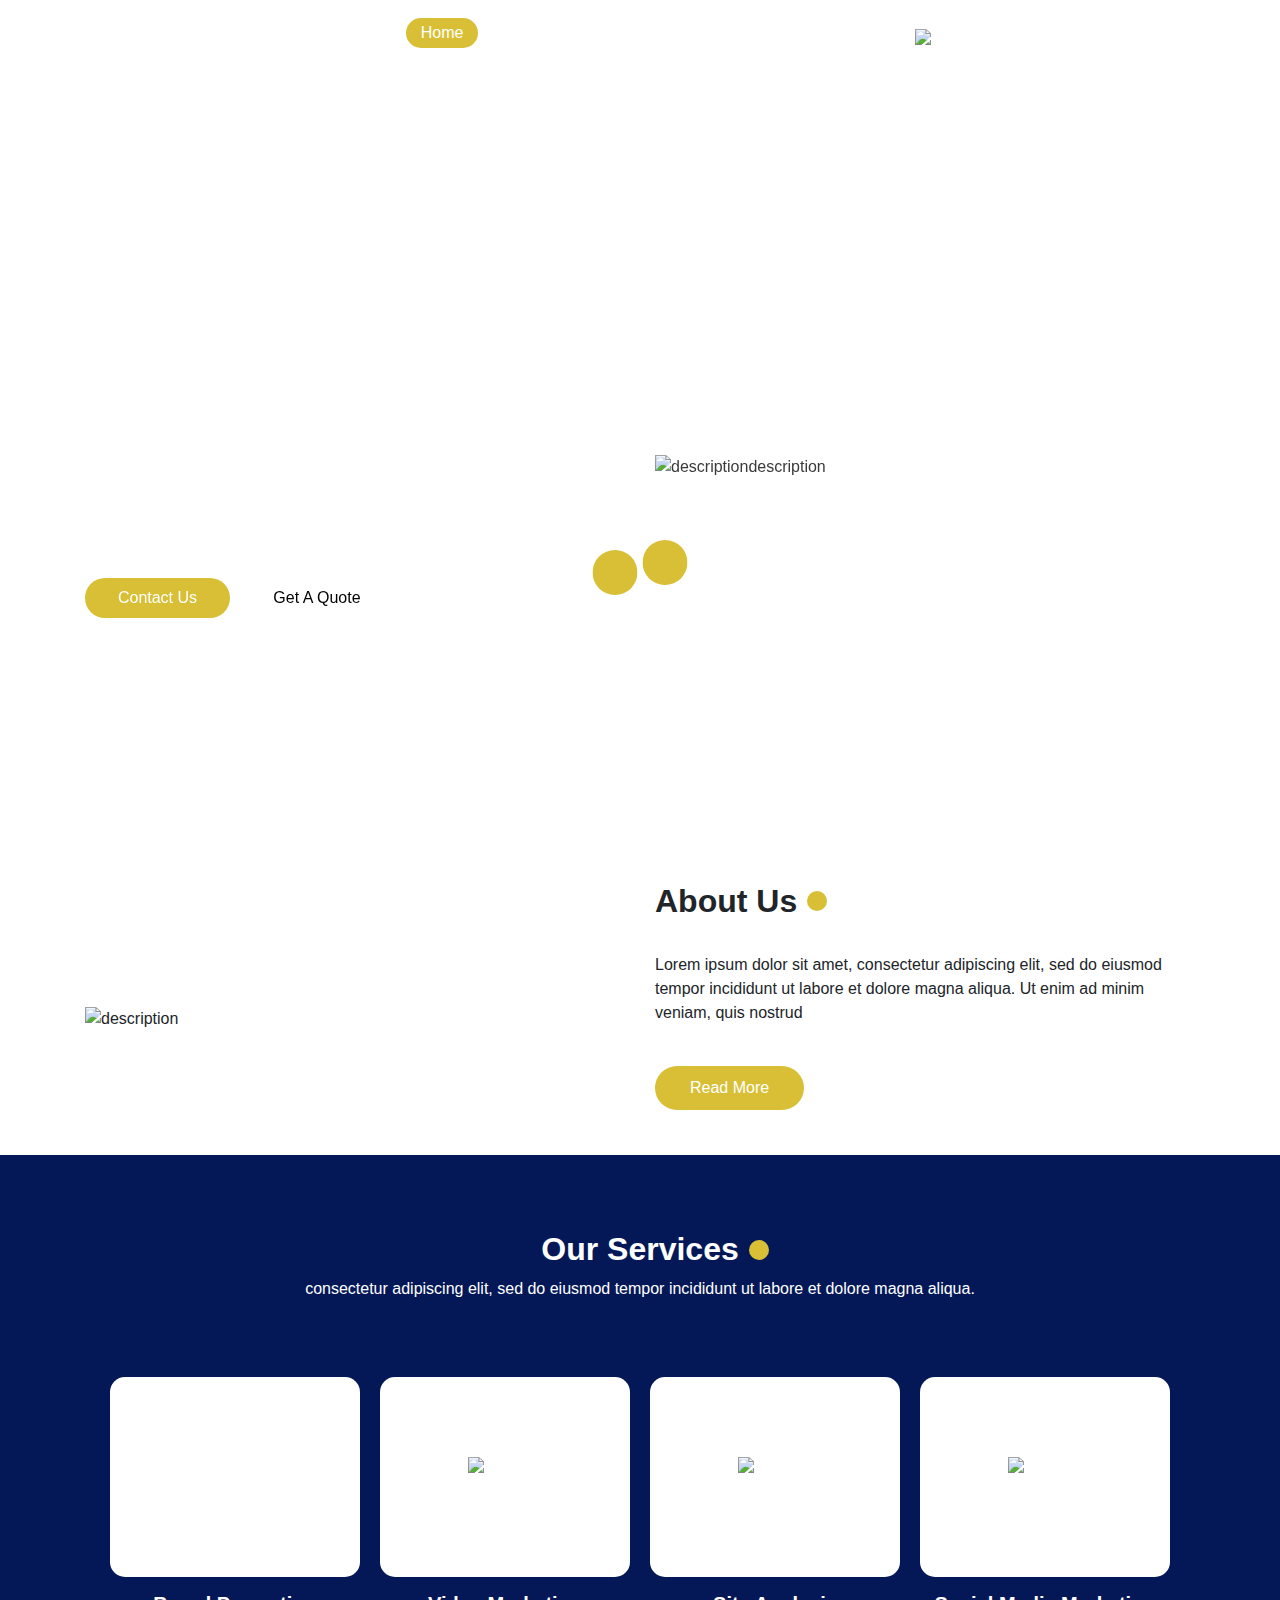
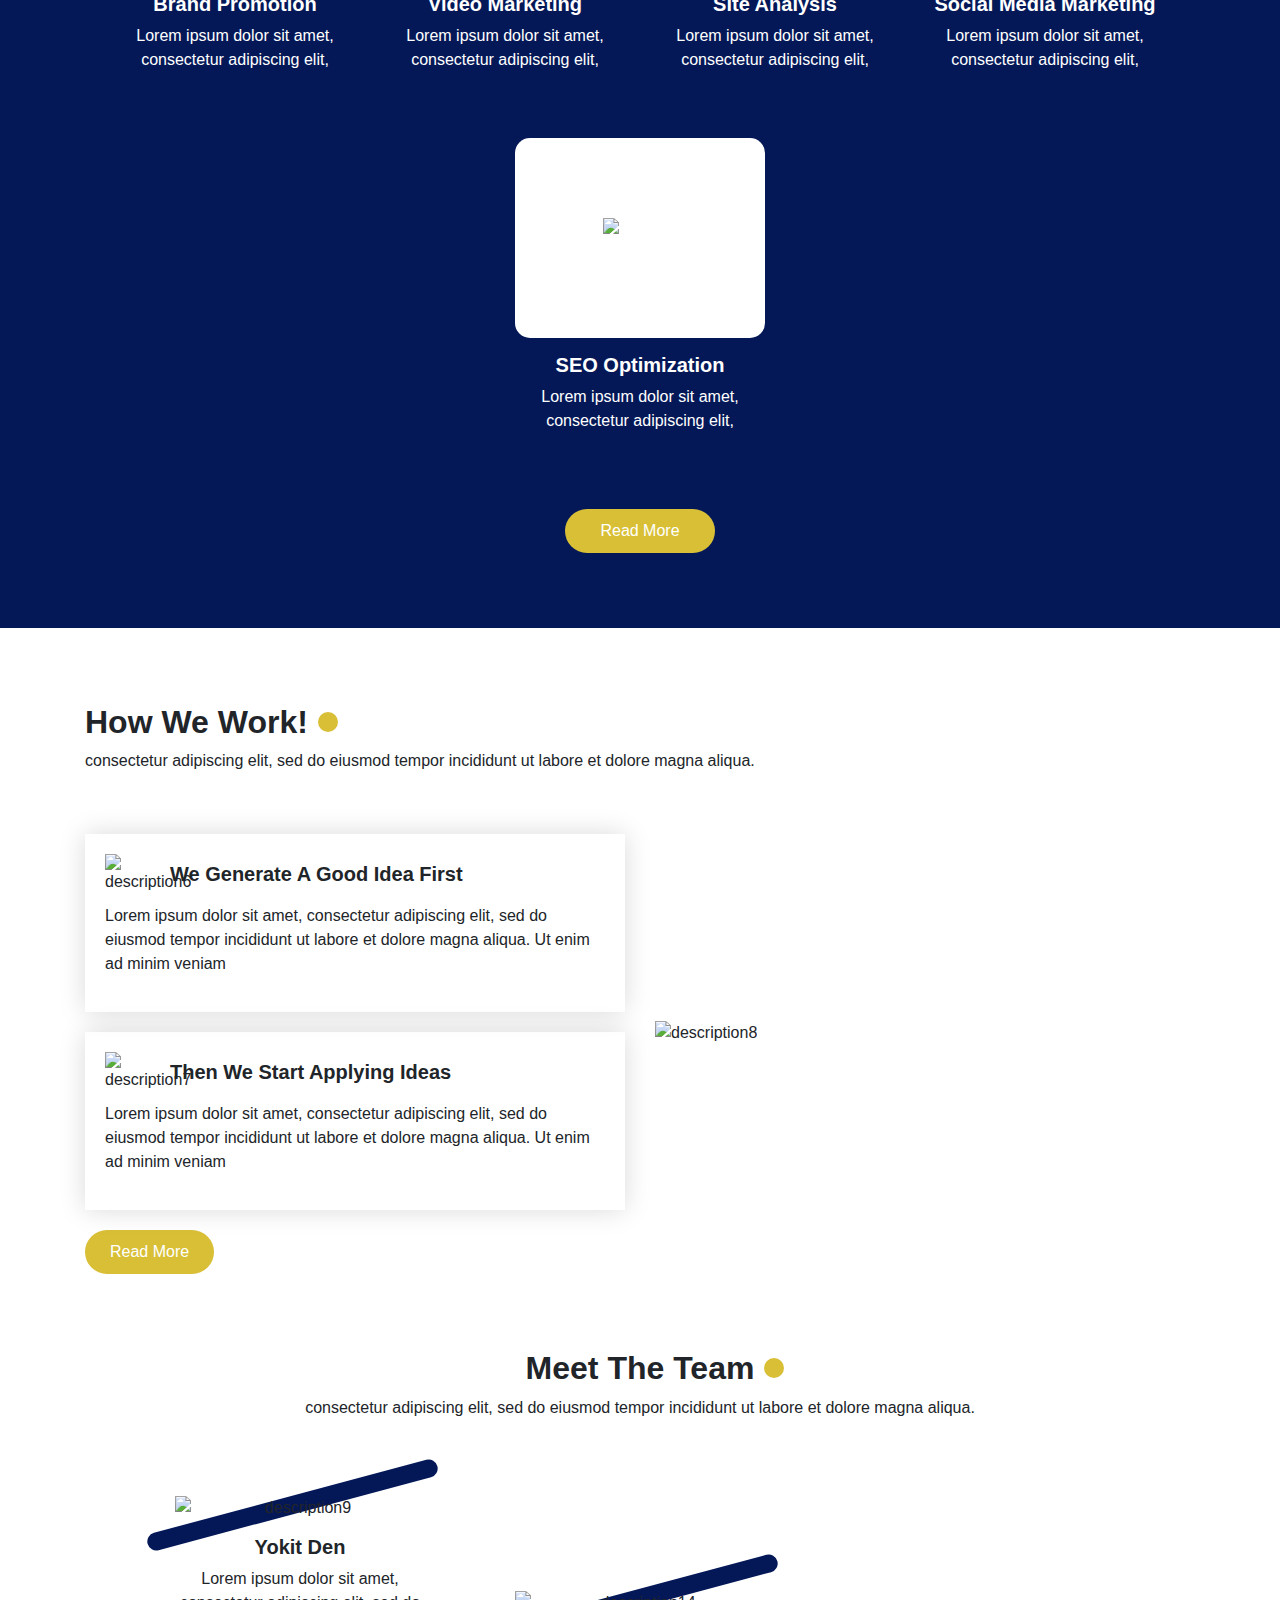
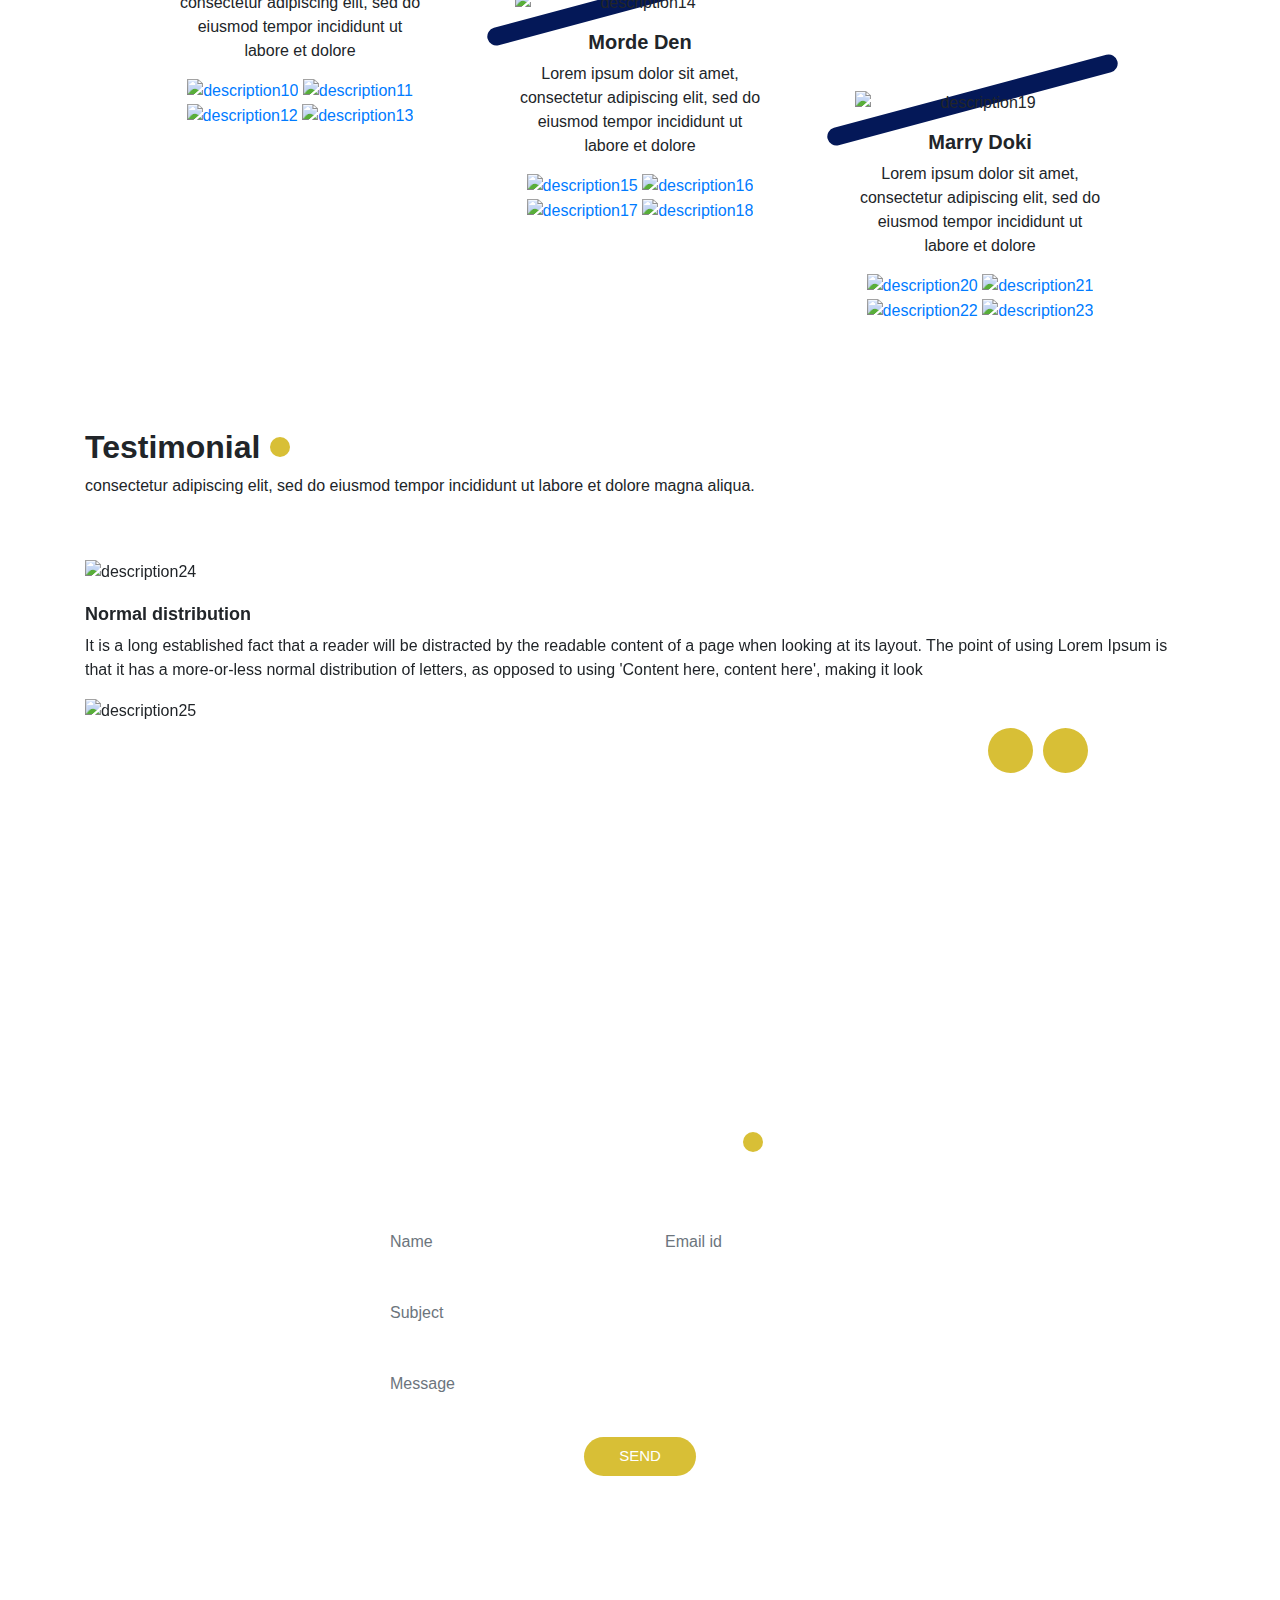
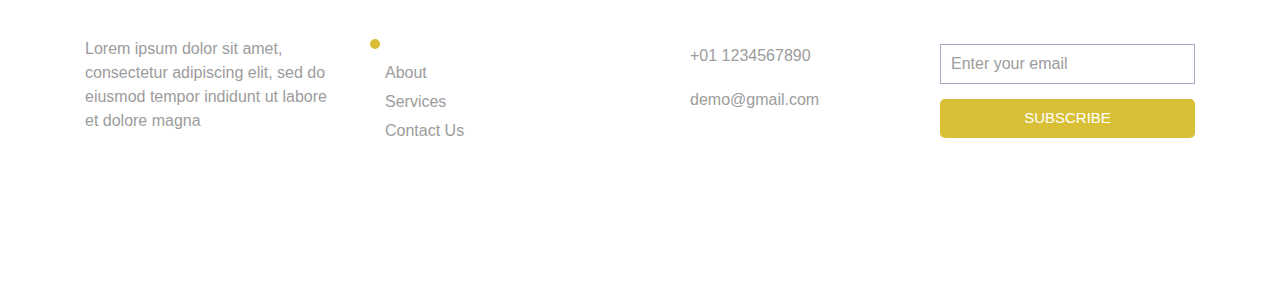
==== index.html @ 31986c09 "Add files via upload" ====
<!DOCTYPE html>
<html>

<!DOCTYPE html>
<html>

<head>
  <!-- Basic -->
  <meta charset="utf-8" />
  <meta http-equiv="X-UA-Compatible" content="IE=edge" />
  <!-- Mobile Metas -->
  <meta name="viewport" content="width=device-width, initial-scale=1, shrink-to-fit=no" />
  <!-- Site Metas -->
  <meta name="keywords" content="" />
  <meta name="description" content="" />
  <meta name="author" content="" />

  <title>Seotech</title>

 <link rel="stylesheet" type="text/css" href="style.css">
  <link rel="stylesheet" href="https://cdnjs.cloudflare.com/ajax/libs/font-awesome/5.15.3/css/all.min.css" integrity="sha512-0SLvI5Z3+wz7iFFYnYJYRRA+pdQ24F8X9FJcH1b+aCllTXoZ45gch5fw5gi5ka5Bv1eW5rL9XGpHOMU/kd6Ug==" crossorigin="anonymous" referrerpolicy="no-referrer" />
   <link rel="stylesheet" type="text/css" href="style.scss">
   <link rel="stylesheet" type="text/css" href="bootstrap.css">
   <link rel="stylesheet" type="text/css" href="bootstrap.js">
   <link rel="stylesheet" type="text/css" href="custom.js">
   <link rel="stylesheet" type="text/css" href="jquery-3.4.1.min.js">
</head>


<body>

  <div class="hero_area">
    <!-- header section strats -->
    <header class="header_section">
      <div class="container-fluid">
        <nav class="navbar navbar-expand-lg custom_nav-container ">
          <a class="navbar-brand" href="index.html">
            <span>
              RisePage Marketing
            </span>
          </a>
          </a>
          <button class="navbar-toggler" type="button" data-toggle="collapse" data-target="#navbarSupportedContent" aria-controls="navbarSupportedContent" aria-expanded="false" aria-label="Toggle navigation">
            <span class="s-1"> </span>
            <span class="s-2"> </span>
            <span class="s-3"> </span>
          </button>

          <div class="collapse navbar-collapse" id="navbarSupportedContent">
            <div class="d-flex mx-auto flex-column flex-lg-row align-items-center">
              <ul class="navbar-nav  ">
                <li class="nav-item active">
                  <a class="nav-link" href="index.html">Home <span class="sr-only">(current)</span></a>
                </li>
                <li class="nav-item">
                  <a class="nav-link" href="about.html"> About</a>
                </li>
                <li class="nav-item">
                  <a class="nav-link" href="service.html"> Services </a>
                </li>
                <li class="nav-item">
                  <a class="nav-link" href="#contactLink">Contact Us</a>
                </li>
              </ul>
            </div>
            <div class="quote_btn-container ">
              <a href="">
                <img src="file:///C:/Users/meris/Downloads/free-css/seotech-html/images/phone.png" alt="I DONO">
                <span>
                  Call : +383 44 843 438
                </span>
              </a>
              <form class="form-inline">
                <button class="btn  my-2 my-sm-0 nav_search-btn" type="submit"></button>
              </form>
            </div>
          </div>
        </nav>
      </div>
    </header>
    <!-- end header section -->
    <!-- slider section -->
    <section class=" slider_section ">
      <div id="carouselExampleIndicators" class="carousel slide" data-ride="carousel">
        <div class="carousel-inner">
          <div class="carousel-item active">
            <div class="container">
              <div class="row">
                <div class="col-md-6 ">
                  <div class="detail_box">
                    <h1>
                      The best marketing
                    </h1>
                    <p>
                      It is a long established fact that a reader will be distracted by the readable content of a page
                      when looking
                    </p>
                    <div class="btn-box">
                      <a href="" class="btn-1">
                        Contact Us
                      </a>
                      <a href="" class="btn-2">
                        Get A Quote
                      </a>
                    </div>
                  </div>
                </div>
                <div class="col-md-6">
                  <div class="img-box">
                    <img src="file:///C:/Users/meris/Downloads/free-css/seotech-html/images/slider-img.png" alt="descriptiondescription">

                  </div>
                </div>
              </div>
            </div>
          </div>
          <div class="carousel-item ">
            <div class="container">
  <div class="row">
    <div class="col-md-6">
      <div class="detail_box">
        <h1>The best marketing</h1>
        <p>It is a long established fact that a reader will be distracted by the readable content of a page when looking</p>
        <div class="btn-box">
          <a href="" class="btn-1">Contact Us</a>
          <a href="" class="btn-2">Get A Quote</a>
        </div>
      </div>
    </div>
    <div class="col-md-6">
      <div class="img-box">
        <img src="file:///C:/Users/meris/OneDrive/Desktop/seotech-html/images/left-angle.png" alt="descriptionaSAD">
      </div>
    </div>
  </div>
</div>


          <div class="carousel-item ">
            <div class="container">
              <div class="row">
                <div class="col-md-6 ">
                  <div class="detail_box">
                    <h1>
                      The best marketing
                    </h1>
                    <p>
                      It is a long established fact that a reader will be distracted by the readable content of a page
                      when looking
                    </p>
                    <div class="btn-box">
                      <a href="" class="btn-1">
                        Contact Us
                      </a>
                      <a href="" class="btn-2">
                        Get A Quote
                      </a>
                    </div>
                  </div>
                </div>
                <div class="col-md-6">
                  <div class="img-box">
                    <img src="file:///C:/Users/meris/Downloads/free-css/seotech-html/images/hero-bg.png" alt="img">
                  </div>
                </div>
              </div>
            </div>
          </div>
        </div>
        <div class="carousel_btn-container">
          <a class="carousel-control-prev" href="#carouselExampleIndicators" role="button" data-slide="prev">
            <span class="sr-only">Previous</span>
          </a>
          <a class="carousel-control-next" href="#carouselExampleIndicators" role="button" data-slide="next">
            <span class="sr-only">Next</span>
          </a>
        </div>
      </div>
    </section>
    <!-- end slider section -->
  </div>

  <!-- about section -->

  <section class="about_section ">
    <div class="container">
      <div class="row">
        <div class="col-md-6">
          <div class="img-box">
            <img src="file:///C:/Users/meris/Downloads/free-css/seotech-html/images/aboutimg.png.png" alt="description">
          </div>
        </div>
        <div class="col-md-6">
          <div class="detail-box">
            <div class="heading_container"> 
              <h2>
                About Us
              </h2>
            </div>
            <p>
              Lorem ipsum dolor sit amet, consectetur adipiscing elit, sed do eiusmod tempor incididunt ut labore et
              dolore magna aliqua. Ut enim ad minim veniam, quis nostrud
            </p>
            <a href="">
              Read More
            </a>
          </div>
        </div>
      </div>
    </div>
  </section>

  <!-- end about section -->


  <!-- service section -->
  <section class="service_section layout_padding">
    <div class="container-fluid">
      <div class="heading_container">
        <h2>
          Our Services
        </h2>
        <p>
          consectetur adipiscing elit, sed do eiusmod tempor incididunt ut labore et dolore magna aliqua.
        </p>
      </div>

      <div class="service_container">
        <div class="box">
          <div class="img-box">
            <img src="file:///C:/Users/meris/OneDrive/Desktop/seotech-html/images/s-1.png" alt="">
          </div>
          <div class="detail-box">
            <h5>
              Brand Promotion
            </h5>
            <p>
              Lorem ipsum dolor sit amet, consectetur adipiscing elit,
            </p>
          </div>
        </div>
        <div class="box">
          <div class="img-box">
            <img src="file:///C:/Users/meris/OneDrive/Desktop/seotech-html/images/s-2.png" alt="description2">
          </div>
          <div class="detail-box">
            <h5>
              Video Marketing

            </h5>
            <p>
              Lorem ipsum dolor sit amet, consectetur adipiscing elit,
            </p>
          </div>
        </div>
        <div class="box">
          <div class="img-box">
            <img src="file:///C:/Users/meris/OneDrive/Desktop/seotech-html/images/s-3.png" alt="description3">
          </div>
          <div class="detail-box">
            <h5>
              Site Analysis
            </h5>
            <p>
              Lorem ipsum dolor sit amet, consectetur adipiscing elit,
            </p>
          </div>
        </div>
        <div class="box">
          <div class="img-box">
            <img src="file:///C:/Users/meris/OneDrive/Desktop/seotech-html/images/s-4.png" alt="description4">
          </div>
          <div class="detail-box">
            <h5>
              Social Media Marketing
            </h5>
            <p>
              Lorem ipsum dolor sit amet, consectetur adipiscing elit,
            </p>
          </div>
        </div>
        <div class="box">
          <div class="img-box">
            <img src="file:///C:/Users/meris/OneDrive/Desktop/seotech-html/images/s-5.png" alt="description5">
          </div>
          <div class="detail-box">
            <h5>
              SEO Optimization
            </h5>
            <p>
              Lorem ipsum dolor sit amet, consectetur adipiscing elit,
            </p>
          </div>
        </div>
      </div>
      <div class="btn-box">
        <a href="">
          Read More
        </a>
      </div>
    </div>
  </section>
  <!-- end service section -->

  <!-- work section -->

  <section class="work_section layout_padding">
    <div class="container">
      <div class="heading_container">
        <h2>
          How We Work!
        </h2>
        <p>
          consectetur adipiscing elit, sed do eiusmod tempor incididunt ut labore et dolore magna aliqua.
        </p>
      </div>
      <div class="row">
        <div class="col-md-6">
          <div class="detail_container">
            <div class="box b-1">
              <div class="top-box">
                <div class="icon-box">
                  <img src="file:///C:/Users/meris/OneDrive/Desktop/seotech-html/images/work-i1.png" alt="description6">
                </div>
                <h5>
                  We Generate A Good Idea First
                </h5>
              </div>
              <div class="bottom-box">
                <p>
                  Lorem ipsum dolor sit amet, consectetur adipiscing elit, sed do eiusmod tempor incididunt ut labore et
                  dolore magna aliqua. Ut enim ad minim veniam
                </p>
              </div>
            </div>
            <div class="box b-1">
              <div class="top-box">
                <div class="icon-box">
                  <img src="file:///C:/Users/meris/OneDrive/Desktop/seotech-html/images/work-i2.png" alt="description7">
                </div>
                <h5>
                  Then We Start Applying Ideas
                </h5>
              </div>
              <div class="bottom-box">
                <p>
                  Lorem ipsum dolor sit amet, consectetur adipiscing elit, sed do eiusmod tempor incididunt ut labore et
                  dolore magna aliqua. Ut enim ad minim veniam
                </p>
              </div>
            </div>
          </div>
        </div>
        <div class="col-md-6">
          <div class="img-box">
            <img src="file:///C:/Users/meris/OneDrive/Desktop/seotech-html/images/work-img.png" alt="description8">
          </div>
        </div>
      </div>

      <div class="btn-box">
        <a href="">
          Read More
        </a>
      </div>
    </div>
  </section>
  <!-- end work section -->

  <!-- team section -->

  <section class="team_section layout_padding2-bottom">
    <div class="container">
      <div class="heading_container">
        <h2>
          Meet The Team
        </h2>
        <p>
          consectetur adipiscing elit, sed do eiusmod tempor incididunt ut labore et dolore magna aliqua.
        </p>
      </div>
    </div>
    <div class="team_container">
      <div class="box b-1">
        <div class="img-box">
          <img src="file:///C:/Users/meris/OneDrive/Desktop/seotech-html/images/t-1.png" alt="description9">
        </div>
        <div class="detail-box">
          <h5>
            Yokit Den
          </h5>
          <p>
            Lorem ipsum dolor sit amet, consectetur adipiscing elit, sed do eiusmod tempor incididunt ut labore et
            dolore
          </p>
          <div class="social_box">
            <a href="">
              <img src="file:///C:/Users/meris/OneDrive/Desktop/seotech-html/images/fb.png" alt="description10">
            </a>
            <a href="">
              <img src="file:///C:/Users/meris/OneDrive/Desktop/seotech-html/images/twitter.png" alt="description11">
            </a>
            <a href="">
              <img src="file:///C:/Users/meris/OneDrive/Desktop/seotech-html/images/linkedin.png" alt="description12">
            </a>
            <a href="">
              <img src="file:///C:/Users/meris/OneDrive/Desktop/seotech-html/images/insta.png" alt="description13">
            </a>
          </div>
        </div>
      </div>
      <div class="box b-2">
        <div class="img-box">
          <img src="file:///C:/Users/meris/OneDrive/Desktop/seotech-html/images/t-2.png" alt="description14">
        </div>
        <div class="detail-box">
          <h5>
            Morde Den
          </h5>
          <p>
            Lorem ipsum dolor sit amet, consectetur adipiscing elit, sed do eiusmod tempor incididunt ut labore et
            dolore
          </p>
          <div class="social_box">
            <a href="">
              <img src="file:///C:/Users/meris/OneDrive/Desktop/seotech-html/images/fb.png" alt="description15">
            </a>
            <a href="">
              <img src="file:///C:/Users/meris/OneDrive/Desktop/seotech-html/images/twitter.png" alt="description16">
            </a>
            <a href="">
              <img src="file:///C:/Users/meris/OneDrive/Desktop/seotech-html/images/linkedin.png" alt="description17">
            </a>
            <a href="">
              <img src="file:///C:/Users/meris/OneDrive/Desktop/seotech-html/images/insta.png" alt="description18">
            </a>
          </div>
        </div>
      </div>
      <div class="box b-3">
        <div class="img-box">
          <img src="file:///C:/Users/meris/OneDrive/Desktop/seotech-html/images/t-3.png" alt="description19">
        </div>
        <div class="detail-box">
          <h5>
            Marry Doki
          </h5>
          <p>
            Lorem ipsum dolor sit amet, consectetur adipiscing elit, sed do eiusmod tempor incididunt ut labore et
            dolore
          </p>
          <div class="social_box">
            <a href="">
              <img src="file:///C:/Users/meris/OneDrive/Desktop/seotech-html/images/fb.png" alt="description20">
            </a>
            <a href="">
              <img src="file:///C:/Users/meris/OneDrive/Desktop/seotech-html/images/twitter.png" alt="description21">
            </a>
            <a href="">
              <img src="file:///C:/Users/meris/OneDrive/Desktop/seotech-html/images/linkedin.png" alt="description22">
            </a>
            <a href="">
              <img src="file:///C:/Users/meris/OneDrive/Desktop/seotech-html/images/insta.png" alt="description23">
            </a>
          </div>
        </div>
      </div>
    </div>
  </section>

  <!-- end team section -->

  <!-- client section -->

  <section class="client_section layout_padding-bottom">
    <div class="container">
      <div class="heading_container">
        <h2>
          Testimonial
        </h2>
        <p>
          consectetur adipiscing elit, sed do eiusmod tempor incididunt ut labore et dolore magna aliqua.
        </p>
      </div>
    </div>
    <div id="carouselExampleControls" class="carousel slide" data-ride="carousel">
      <div class="carousel-inner">
        <div class="carousel-item active">
          <div class="container">
            <div class="box">
              <div class="img-box">
                <img src="file:///C:/Users/meris/OneDrive/Desktop/seotech-html/images/client.png" alt="description24">
              </div>
              <div class="detail-box">
                <h6>
                  Normal distribution
                </h6>
                <p>
                  It is a long established fact that a reader will be distracted by the readable content of a page when
                  looking at its layout. The point of using Lorem Ipsum is that it has a more-or-less normal
                  distribution of
                  letters, as opposed to using 'Content here, content here', making it look
                </p>
                <img src="file:///C:/Users/meris/OneDrive/Desktop/seotech-html/images/quote.png" alt="description25">
              </div>
            </div>
          </div>
        </div>
        <div class="carousel-item">
          <div class="container">
            <div class="box">
              <div class="img-box">
                <img src="file:///C:/Users/meris/OneDrive/Desktop/seotech-html/images/client.png" alt="description26">
              </div>
              <div class="detail-box">
                <h6>
                  Normal distribution
                </h6>
                <p>
                  It is a long established fact that a reader will be distracted by the readable content of a page when
                  looking at its layout. The point of using Lorem Ipsum is that it has a more-or-less normal
                  distribution of
                  letters, as opposed to using 'Content here, content here', making it look
                </p>
                <img src="file:///C:/Users/meris/OneDrive/Desktop/seotech-html/images/quote.png" alt="description27">
              </div>
            </div>
          </div>
        </div>
        <div class="carousel-item">
          <div class="container">
            <div class="box">
              <div class="img-box">
                <img src="file:///C:/Users/meris/OneDrive/Desktop/seotech-html/images/client.png" alt="description28">
              </div>
              <div class="detail-box">
                <h6>
                  Normal distribution
                </h6>
                <p>
                  It is a long established fact that a reader will be distracted by the readable content of a page when
                  looking at its layout. The point of using Lorem Ipsum is that it has a more-or-less normal
                  distribution of
                  letters, as opposed to using 'Content here, content here', making it look
                </p>
                <img src="file:///C:/Users/meris/OneDrive/Desktop/seotech-html/images/quote.png" alt="description29">
              </div>
            </div>
          </div>
        </div>
      </div>
      <div class="carousel_btn-container">
        <a class="carousel-control-prev" href="#carouselExampleControls" role="button" data-slide="prev">
          <span class="sr-only">Previous</span>
        </a>
        <a class="carousel-control-next" href="#carouselExampleControls" role="button" data-slide="next">
          <span class="sr-only">Next</span>
        </a>
      </div>
    </div>

  </section>

  <!-- end client section -->

  <div class="footer_bg">

    <!-- contact section -->
    <section class="contact_section layout_padding" id="contactLink">
      <div class="container">
        <div class="heading_container">
          <h2>
            Get In touch
          </h2>
        </div>
      </div>
      <div class="container">
        <div class="row">
          <div class="col-lg-6 col-md-8 mx-auto">
            <form>
              <div class="form-row">
                <div class="form-group col-md-6">
                  <input type="text" class="form-control" id="inputName4" placeholder="Name ">
                </div>
                <div class="form-group col-md-6">
                  <input type="email" class="form-control" id="inputEmail4" placeholder="Email id">
                </div>

              </div>
              <div class="form-row">
                <div class="form-group col">
                  <input type="text" class="form-control" id="inputSubject4" placeholder="Subject">
                </div>
              </div>
              <div class="form-group">
                <input type="text" class="form-control" id="inputMessage" placeholder="Message">
              </div>
              <div class="d-flex justify-content-center">
                <button type="submit" class="">Send</button>
              </div>
            </form>
          </div>
        </div>
      </div>
    </section>


    <!-- end contact section -->



    <!-- info section -->
    <section class="info_section layout_padding2">
      <div class="container">
        <div class="row">
          <div class="col-md-3">
            <div class="info_logo">
              <h3>
                Seotech
              </h3>
              <p>
                Lorem ipsum dolor sit amet, consectetur adipiscing elit, sed do eiusmod tempor indidunt ut labore et
                dolore magna
              </p>
            </div>
          </div>
          <div class="col-md-3">
            <div class="info_links">
              <h4>
                BASIC LINKS
              </h4>
              <ul class="  ">
                <li class=" active">
                  <a class="" href="index.html">Home <span class="sr-only">(current)</span></a>
                </li>
                <li class="">
                  <a class="" href="about.html"> About</a>
                </li>
                <li class="">
                  <a class="" href="service.html"> Services </a>
                </li>
                <li class="">
                  <a class="" href="#contactLink">Contact Us</a>
                </li>
              </ul>
            </div>
          </div>
          <div class="col-md-3">
            <div class="info_contact">
              <h4>
                CONTACT DETAILS
              </h4>
              <a href="">
                <div class="img-box">
                  <img src="file:///C:/Users/meris/OneDrive/Desktop/seotech-html/images/telephone-white.png" width="12px" alt="">
                </div>
                <p>
                  +01 1234567890
                </p>
              </a>
              <a href="">
                <div class="img-box">
                  <img src="file:///C:/Users/meris/OneDrive/Desktop/seotech-html/images/envelope-white.png" width="18px" alt="">
                </div>
                <p>
                  demo@gmail.com
                </p>
              </a>
            </div>
          </div>
          <div class="col-md-3">
            <div class="info_form ">
              <h4>
                NEWSLETTER
              </h4>
              <form action="">
                <input type="email" placeholder="Enter your email">
                <button>
                  Subscribe
                </button>
              </form>
              <div class="social_box">
                <a href="">
                  <img src="file:///C:/Users/meris/OneDrive/Desktop/seotech-html/images/info-fb.png" alt="">
                </a>
                <a href="">
                  <img src="file:///C:/Users/meris/OneDrive/Desktop/seotech-html/images/info-twitter.png" alt="">
                </a>
                <a href="">
                  <img src="file:///C:/Users/meris/OneDrive/Desktop/seotech-html/images/info-linkedin.png" alt="">
                </a>
                <a href="">
                  <img src="file:///C:/Users/meris/OneDrive/Desktop/seotech-html/images/info-youtube.png" alt="">
                </a>
              </div>
            </div>
          </div>
        </div>
      </div>
    </section>

    <!-- end info_section -->


    <!-- footer section -->
    <section class="container-fluid footer_section">
      <div class="container">
        <p>
          &copy; <span id="displayYear"></span> All Rights Reserved By
          <a href="https://html.design/">Premium HTML Templates</a>
        </p>
      </div>
    </section>
    <!-- footer section -->

  </div>

  <script type="text/javascript" src="js/jquery-3.4.1.min.js"></script>
  <script type="text/javascript" src="js/bootstrap.js"></script>
  <script type="text/javascript" src="js/custom.js"></script>

  <style>
    ::selection {
        /*background-color: white;*/
        color: cyan;
    }
</style>

</body>

</html>
---- style.css ----
body {
  font-family: "Poppins", sans-serif;
  color: #0c0c0c;
  background-color: #ffffff;
}

.layout_padding {
  padding: 75px 0;
}

.layout_padding2 {
  padding: 45px 0;
}

.layout_padding2-top {
  padding-top: 45px;
}

.layout_padding2-bottom {
  padding-bottom: 45px;
}

.layout_padding-top {
  padding-top: 75px;
}

.layout_padding-bottom {
  padding-bottom: 75px;
}

.heading_container {
  display: -webkit-box;
  display: -ms-flexbox;
  display: flex;
  -webkit-box-orient: vertical;
  -webkit-box-direction: normal;
      -ms-flex-direction: column;
          flex-direction: column;
  -webkit-box-align: start;
      -ms-flex-align: start;
          align-items: flex-start;
}

.heading_container h2 {
  position: relative;
  font-weight: bold;
}

.heading_container h2::before {
  content: "";
  position: absolute;
  width: 20px;
  height: 20px;
  background-color: #d8bf36;
  top: 50%;
  right: -30px;
  border-radius: 100%;
  -webkit-transform: translateY(-50%);
          transform: translateY(-50%);
}

/*header section*/
.hero_area {
  height: 98vh;
  position: relative;
  background-image: url(file:///C:/Users/meris/Downloads/free-css/seotech-html/images/hero-bg.png);
  background-size: cover;
  background-position: bottom;
}

.sub_page .hero_area {
  height: auto;
  background: none;
  background-color: #041858;
}

.sub_page .footer_bg {
  background: none;
  background-color: #041858;
  padding-top: 45px;
}

.header_section .container-fluid {
  padding-right: 25px;
  padding-left: 25px;
}

.header_section .nav_container {
  margin: 0 auto;
}

.custom_nav-container .navbar-nav .nav-item .nav-link {
  padding: 3px 15px;
  margin: 10px 15px;
  color: #ffffff;
  text-align: center;
  border-radius: 20px;
}

.custom_nav-container .navbar-nav .nav-item.active .nav-link, .custom_nav-container .navbar-nav .nav-item:hover .nav-link {
  background-color: #d8bf36;
}

a,
a:hover,
a:focus {
  text-decoration: none;
}

a:hover,
a:focus {
  color: initial;
}

.btn,
.btn:focus {
  outline: none !important;
  -webkit-box-shadow: none;
          box-shadow: none;
}

.custom_nav-container .nav_search-btn {
  background-image: url(../images/search-icon.png);
  background-size: 22px;
  background-repeat: no-repeat;
  background-position-y: 7px;
  width: 35px;
  height: 35px;
  padding: 0;
  border: none;
}

.navbar-brand {
  margin-left: 25px;
}

.navbar-brand span {
  font-size: 24px;
  font-weight: 700;
  color: #ffffff;
  text-transform: uppercase;
}

.custom_nav-container {
  z-index: 99999;
}

.navbar-expand-lg .navbar-collapse {
  -webkit-box-align: end;
      -ms-flex-align: end;
          align-items: flex-end;
}

.custom_nav-container .navbar-toggler {
  outline: none;
}

.custom_nav-container .navbar-toggler {
  padding: 0;
  width: 37px;
  height: 42px;
}

.custom_nav-container .navbar-toggler span {
  display: block;
  width: 35px;
  height: 4px;
  background-color: #ffffff;
  margin: 7px 0;
  -webkit-transition: all .3s;
  transition: all .3s;
}

.custom_nav-container .navbar-toggler[aria-expanded="true"] .s-1 {
  -webkit-transform: rotate(45deg);
          transform: rotate(45deg);
  margin: 0;
  margin-bottom: -4px;
}

.custom_nav-container .navbar-toggler[aria-expanded="true"] .s-2 {
  display: none;
}

.custom_nav-container .navbar-toggler[aria-expanded="true"] .s-3 {
  -webkit-transform: rotate(-45deg);
          transform: rotate(-45deg);
  margin: 0;
  margin-top: -4px;
}

.custom_nav-container .navbar-toggler[aria-expanded="false"] .s-1,
.custom_nav-container .navbar-toggler[aria-expanded="false"] .s-2,
.custom_nav-container .navbar-toggler[aria-expanded="false"] .s-3 {
  -webkit-transform: none;
          transform: none;
}

.quote_btn-container {
  display: -webkit-box;
  display: -ms-flexbox;
  display: flex;
  -webkit-box-align: center;
      -ms-flex-align: center;
          align-items: center;
}

.quote_btn-container a {
  color: #ffffff;
  margin-right: 25px;
}

.quote_btn-container a img {
  width: 15px;
  margin: 0 25px;
}

/*end header section*/
/* slider section */
.slider_section {
  height: calc(100% - 80px);
  display: -webkit-box;
  display: -ms-flexbox;
  display: flex;
  -webkit-box-align: center;
      -ms-flex-align: center;
          align-items: center;
  position: relative;
  z-index: 2;
  color: #3b3a3a;
}

.slider_section .row {
  -webkit-box-align: center;
      -ms-flex-align: center;
          align-items: center;
}

.slider_section div#carouselExampleIndicators {
  width: 100%;
  position: unset;
}

.slider_section .detail_box {
  color: #ffffff;
}

.slider_section .detail_box h1 {
  font-size: 4rem;
  font-weight: bold;
  margin-bottom: 30px;
}

.slider_section .detail_box .btn-box {
  margin: 30px -5px 0 -5px;
}

.slider_section .detail_box .btn-box a {
  width: 145px;
  text-align: center;
  margin: 5px;
}

.slider_section .detail_box .btn-box a.btn-1 {
  display: inline-block;
  padding: 8px 0;
  background-color: #d8bf36;
  color: #ffffff;
  border-radius: 30px;
}

.slider_section .detail_box .btn-box a.btn-1:hover {
  background-color: #e0cd61;
}

.slider_section .detail_box .btn-box a.btn-2 {
  display: inline-block;
  padding: 8px 0;
  background-color: #ffffff;
  color: #000000;
  border-radius: 30px;
}

.slider_section .detail_box .btn-box a.btn-2:hover {
  background-color: white;
}

.slider_section .img-box img {
  width: 100%;

}

.slider_section .slider_number-container {
  position: absolute;
  top: 8%;
  left: 10%;
  display: -webkit-box;
  display: -ms-flexbox;
  display: flex;
}

.slider_section .carousel_btn-container {
  width: 95px;
  position: absolute;
  bottom: 9%;
  display: -webkit-box;
  display: -ms-flexbox;
  display: flex;
  -webkit-box-pack: justify;
      -ms-flex-pack: justify;
          justify-content: space-between;
  right: 50%;
  z-index: 999;
  -webkit-transform: translateX(50%);
          transform: translateX(50%);
}

.slider_section .carousel_btn-container .carousel-control-prev,
.slider_section .carousel_btn-container .carousel-control-next {
  position: relative;
  width: 45px;
  height: 45px;
  border: none;
  border-radius: 100%;
  opacity: 1;
  background-repeat: no-repeat;
  background-size: 8px;
  background-position: center;
  background-color: #d8bf36;
}

.slider_section .carousel_btn-container .carousel-control-prev:hover,
.slider_section .carousel_btn-container .carousel-control-next:hover {
  background-color: #041858;
}

.slider_section .carousel_btn-container .carousel-control-prev {
  background-image: url(../images/left-angle.png);
}

.slider_section .carousel_btn-container .carousel-control-next {
  background-image: url(../images/right-angle.png);
  -webkit-transform: translateY(-10px);
          transform: translateY(-10px);
}

.about_section .row {
  -webkit-box-align: center;
      -ms-flex-align: center;
          align-items: center;
}

.about_section .img-box img {
  max-width: 100%;
}

.about_section .detail-box p {
  margin-top: 25px;
}

.about_section .detail-box a {
  display: inline-block;
  padding: 10px 35px;
  background-color: #d8bf36;
  color: #ffffff;
  border-radius: 30px;
  margin: 25px 0 45px 0;
}

.about_section .detail-box a:hover {
  background-color: #e0cd61;
}

.service_section {
  background-color: #041858;
  color: #ffffff;
  text-align: center;
}

.service_section .heading_container {
  -webkit-box-align: center;
      -ms-flex-align: center;
          align-items: center;
}

.service_section .service_container {
  display: -webkit-box;
  display: -ms-flexbox;
  display: flex;
  -webkit-box-pack: center;
      -ms-flex-pack: center;
          justify-content: center;
  padding: 35px 60px;
  -ms-flex-wrap: wrap;
      flex-wrap: wrap;
}

.service_section .service_container .box {
  margin: 25px 10px;
  min-width: 200px;
  width: 250px;
}

.service_section .service_container .box .img-box {
  display: -webkit-box;
  display: -ms-flexbox;
  display: flex;
  -webkit-box-pack: center;
      -ms-flex-pack: center;
          justify-content: center;
  -webkit-box-align: center;
      -ms-flex-align: center;
          align-items: center;
  height: 200px;
  background-color: #ffffff;
  border-radius: 15px;
}

.service_section .service_container .box .img-box img {
  width: 75px;
}

.service_section .service_container .box .detail-box {
  margin-top: 15px;
}

.service_section .service_container .box .detail-box h5 {
  font-weight: bold;
  position: relative;
}

.service_section .btn-box {
  display: -webkit-box;
  display: -ms-flexbox;
  display: flex;
  -webkit-box-pack: center;
      -ms-flex-pack: center;
          justify-content: center;
}

.service_section .btn-box a {
  display: inline-block;
  padding: 10px 35px;
  background-color: #d8bf36;
  color: #ffffff;
  border-radius: 30px;
}

.service_section .btn-box a:hover {
  background-color: #e0cd61;
}

.work_section .heading_container {
  margin-bottom: 45px;
}

.work_section .row {
  -webkit-box-align: center;
      -ms-flex-align: center;
          align-items: center;
}

.work_section .detail_container .box {
  margin-bottom: 20px;
  padding: 20px;
  -webkit-box-shadow: 0 0 25px 0 rgba(0, 0, 0, 0.15);
          box-shadow: 0 0 25px 0 rgba(0, 0, 0, 0.15);
}

.work_section .detail_container .box .top-box {
  display: -webkit-box;
  display: -ms-flexbox;
  display: flex;
  -webkit-box-align: center;
      -ms-flex-align: center;
          align-items: center;
}

.work_section .detail_container .box .top-box .icon-box {
  width: 50px;
  margin-right: 15px;
}

.work_section .detail_container .box .top-box .icon-box img {
  width: 100%;
}

.work_section .detail_container .box .top-box h5 {
  font-weight: 600;
  margin: 0;
}

.work_section .detail_container .box .bottom-box {
  margin-top: 10px;
}

.work_section .img-box img {
  max-width: 100%;
}

.work_section .btn-box {
  display: -webkit-box;
  display: -ms-flexbox;
  display: flex;
}

.work_section .btn-box a {
  display: inline-block;
  padding: 10px 25px;
  background-color: #d8bf36;
  color: #ffffff;
  border-radius: 30px;
}

.work_section .btn-box a:hover {
  background-color: #e0cd61;
}

.team_section {
  text-align: center;
}

.team_section .heading_container {
  -webkit-box-align: center;
      -ms-flex-align: center;
          align-items: center;
}

.team_section .team_container {
  display: -webkit-box;
  display: -ms-flexbox;
  display: flex;
  -webkit-box-pack: center;
      -ms-flex-pack: center;
          justify-content: center;
  padding: 25px 65px;
  -ms-flex-wrap: wrap;
      flex-wrap: wrap;
}

.team_section .team_container .box {
  margin: 35px 45px;
  min-width: 200px;
  width: 250px;
}

.team_section .team_container .box .img-box {
  display: -webkit-box;
  display: -ms-flexbox;
  display: flex;
  -webkit-box-pack: center;
      -ms-flex-pack: center;
          justify-content: center;
  -webkit-box-align: center;
      -ms-flex-align: center;
          align-items: center;
  border-radius: 15px;
  position: relative;
}

.team_section .team_container .box .img-box img {
  width: 100%;
}

.team_section .team_container .box .img-box::before {
  content: "";
  position: absolute;
  z-index: -1;
  top: 0;
  left: 50%;
  width: 120%;
  height: 75%;
  border-radius: 25px;
  -webkit-transform: translateX(-52.5%) rotate(-15deg);
          transform: translateX(-52.5%) rotate(-15deg);
  background-color: #041858;
}

.team_section .team_container .box .detail-box {
  margin-top: 15px;
}

.team_section .team_container .box .detail-box h5 {
  font-weight: bold;
  position: relative;
}

.team_section .team_container .box.b-2 {
  margin-top: 130px;
}

.team_section .team_container .box.b-3 {
  margin-top: 230px;
}

.team_section .btn-box {
  display: -webkit-box;
  display: -ms-flexbox;
  display: flex;
  -webkit-box-pack: center;
      -ms-flex-pack: center;
          justify-content: center;
}

.team_section .btn-box a {
  display: inline-block;
  padding: 10px 35px;
  background-color: #d8bf36;
  color: #ffffff;
  border-radius: 30px;
}

.team_section .btn-box a:hover {
  background-color: #e0cd61;
}

.client_section .box {
  display: -webkit-box;
  display: -ms-flexbox;
  display: flex;
  -webkit-box-orient: vertical;
  -webkit-box-direction: normal;
      -ms-flex-direction: column;
          flex-direction: column;
  margin-top: 45px;
}

.client_section .box .img-box img {
  max-width: 100%;
}

.client_section .box .detail-box {
  margin-top: 20px;
}

.client_section .box .detail-box h6 {
  font-size: 18px;
  font-weight: bold;
}

.client_section .carousel_btn-container {
  width: 100px;
  position: absolute;
  bottom: -50px;
  display: -webkit-box;
  display: -ms-flexbox;
  display: flex;
  -webkit-box-pack: justify;
      -ms-flex-pack: justify;
          justify-content: space-between;
  right: 15%;
  z-index: 999;
}

.client_section .carousel_btn-container .carousel-control-prev,
.client_section .carousel_btn-container .carousel-control-next {
  position: relative;
  width: 45px;
  height: 45px;
  border: none;
  border-radius: 100%;
  opacity: 1;
  background-repeat: no-repeat;
  background-size: 20px;
  background-position: center;
  background-color: #d8bf36;
}

.client_section .carousel_btn-container .carousel-control-prev:hover,
.client_section .carousel_btn-container .carousel-control-next:hover {
  background-color: #041858;
}

.client_section .carousel_btn-container .carousel-control-prev {
  background-image: url(../images/prev-white.png);
}

.client_section .carousel_btn-container .carousel-control-next {
  background-image: url(../images/next-white.png);
}

.footer_bg {
  background-image: url(../images/footer-bg.png);
  background-size: cover;
  background-position: right top;
  padding-top: 250px;
}

.contact_section {
  color: #ffffff;
}

.contact_section .heading_container {
  -webkit-box-align: center;
      -ms-flex-align: center;
          align-items: center;
  margin-bottom: 45px;
}

.contact_section form .form-control {
  border: none;
  background-color: #ffffff;
  outline: none;
  -webkit-box-shadow: none;
          box-shadow: none;
  border-radius: 30px;
  padding-left: 20px;
  height: 45px;
  margin: 5px 0;
}

.contact_section button {
  display: inline-block;
  padding: 8px 35px;
  background-color: #d8bf36;
  color: #ffffff;
  border-radius: 30px;
  text-transform: uppercase;
  border: none;
  -webkit-box-shadow: none;
          box-shadow: none;
  outline: none;
  margin-top: 15px;
  font-size: 15px;
}

.contact_section button:hover {
  background-color: #e0cd61;
}

.info_section {
  color: #ffffff;
}

.info_section p {
  color: #9c9c9c;
}

.info_section .info_logo h3 {
  text-transform: uppercase;
  font-weight: bold;
}

.info_section h5 {
  margin-bottom: 25px;
  font-size: 24px;
}

.info_section .info_contact .img-box {
  width: 35px;
  display: -webkit-box;
  display: -ms-flexbox;
  display: flex;
  -webkit-box-pack: center;
      -ms-flex-pack: center;
          justify-content: center;
}

.info_section .info_contact p {
  margin: 0;
}

.info_section .info_contact a {
  display: -webkit-box;
  display: -ms-flexbox;
  display: flex;
  -webkit-box-align: center;
      -ms-flex-align: center;
          align-items: center;
  margin: 20px 0;
}

.info_section .info_contact a p {
  color: #9c9c9c;
}

.info_section .info_contact a:hover p {
  color: #ffffff;
}

.info_section .info_contact a img {
  height: auto;
  margin-right: 12px;
}

.info_section .info_links ul {
  padding-left: 15px;
}

.info_section .info_links ul li {
  list-style-type: none;
  margin: 5px 0;
}

.info_section .info_links ul li a {
  color: #9c9c9c;
  position: relative;
}

.info_section .info_links ul li a::before {
  display: none;
  content: "";
  position: absolute;
  left: -15px;
  top: 50%;
  width: 10px;
  height: 10px;
  border-radius: 100%;
  -webkit-transform: translateY(-50%);
          transform: translateY(-50%);
  background-color: #d8bf36;
}

.info_section .info_links ul li a:hover {
  color: #ffffff;
}

.info_section .info_links ul li.active a {
  color: #ffffff;
}

.info_section .info_links ul li.active a::before {
  display: block;
}

.info_section .info_form form {
  margin-top: 20px;
}

.info_section .info_form form input {
  border: 1px solid #a6adc4;
  background-color: transparent;
  outline: none;
  width: 100%;
  padding: 7px 10px;
  color: #ffffff;
}

.info_section .info_form form input::-webkit-input-placeholder {
  color: #9c9c9c;
}

.info_section .info_form form input:-ms-input-placeholder {
  color: #9c9c9c;
}

.info_section .info_form form input::-ms-input-placeholder {
  color: #9c9c9c;
}

.info_section .info_form form input::placeholder {
  color: #9c9c9c;
}

.info_section .info_form form button {
  display: inline-block;
  padding: 8px 30px;
  background-color: #d8bf36;
  color: #ffffff;
  border-radius: 5px;
  margin-top: 15px;
  text-transform: uppercase;
  font-size: 15px;
  border: none;
  width: 100%;
}

.info_section .info_form form button:hover {
  background-color: #e0cd61;
}

.info_section .info_form .social_box {
  margin-top: 35px;
  width: 100%;
  display: -webkit-box;
  display: -ms-flexbox;
  display: flex;
}

.info_section .info_form .social_box a {
  margin-right: 25px;
}

/* footer section*/
.footer_section {
  display: -webkit-box;
  display: -ms-flexbox;
  display: flex;
  -webkit-box-pack: center;
      -ms-flex-pack: center;
          justify-content: center;
  position: relative;
}

.footer_section p {
  color: #ffffff;
  margin: 0 auto;
  text-align: center;
  padding: 20px;
}

.footer_section a {
  color: #ffffff;
}
/*# sourceMappingURL=style.css.map */
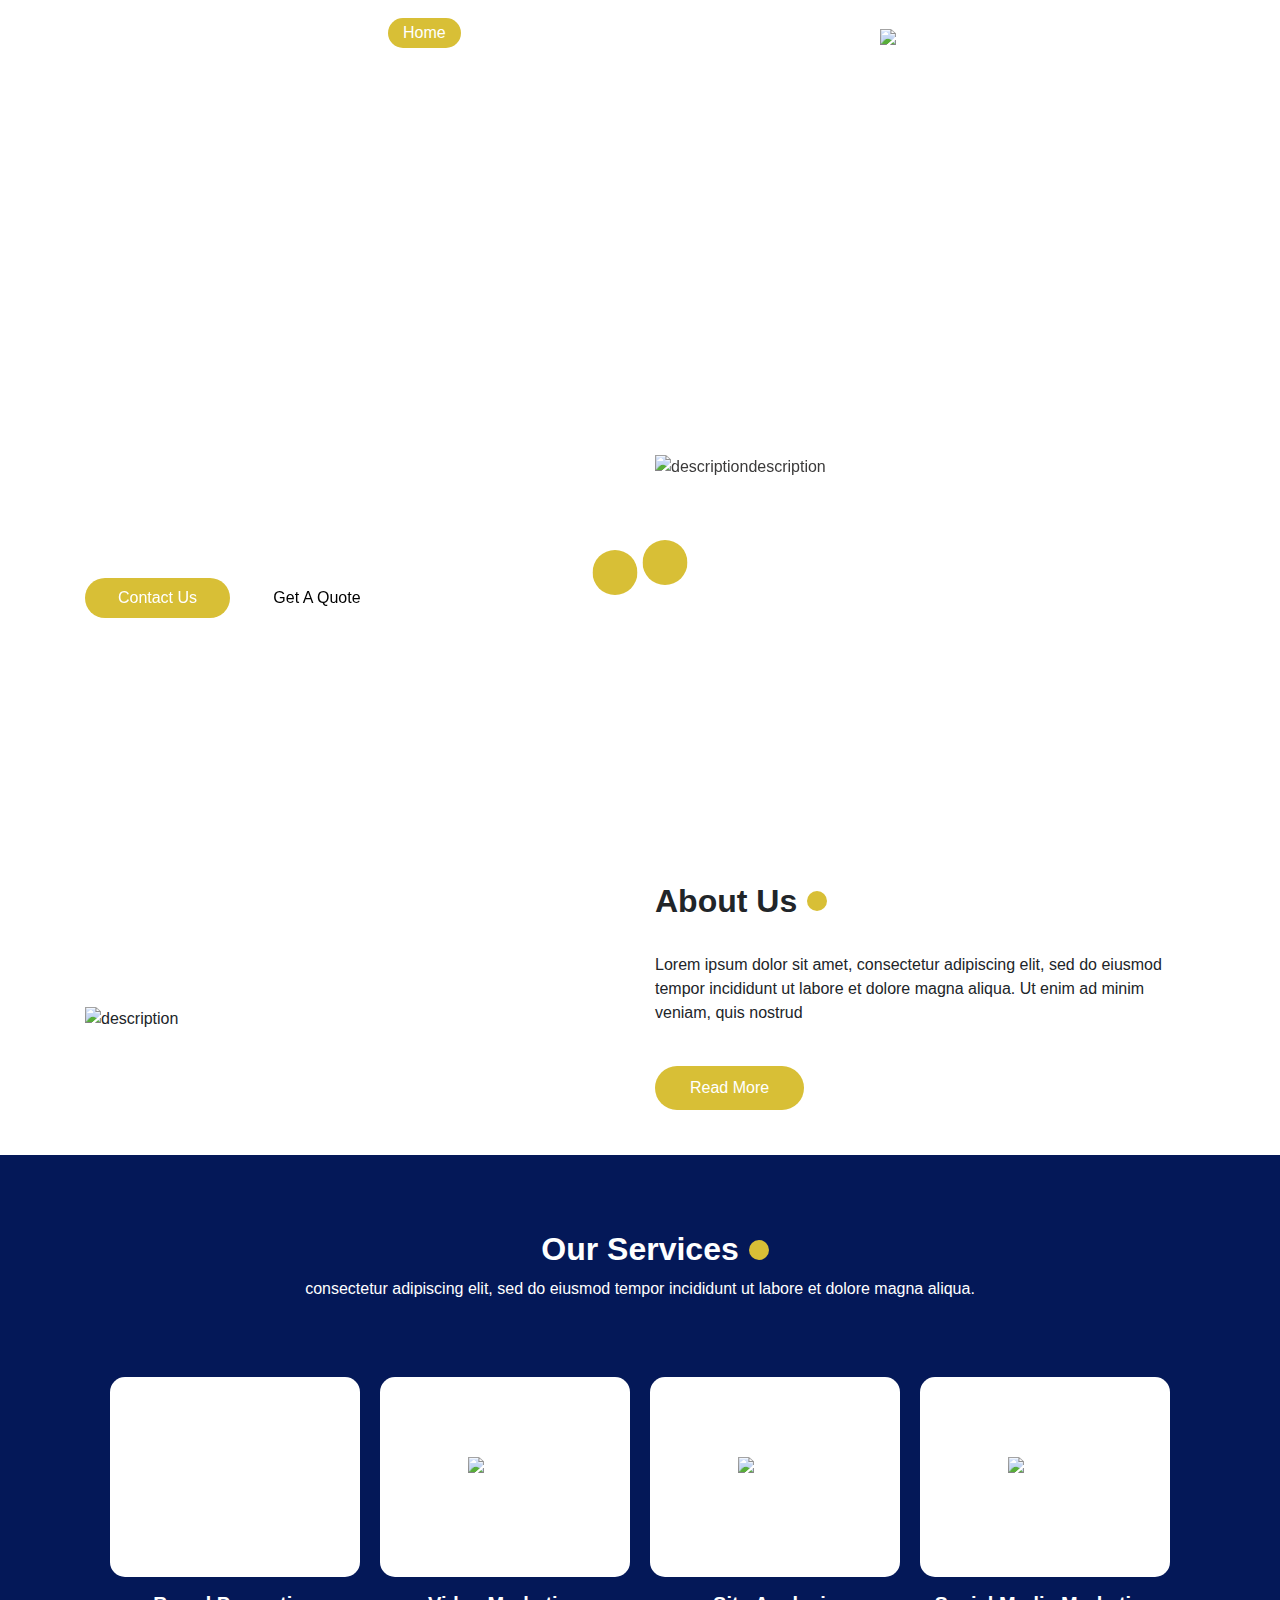
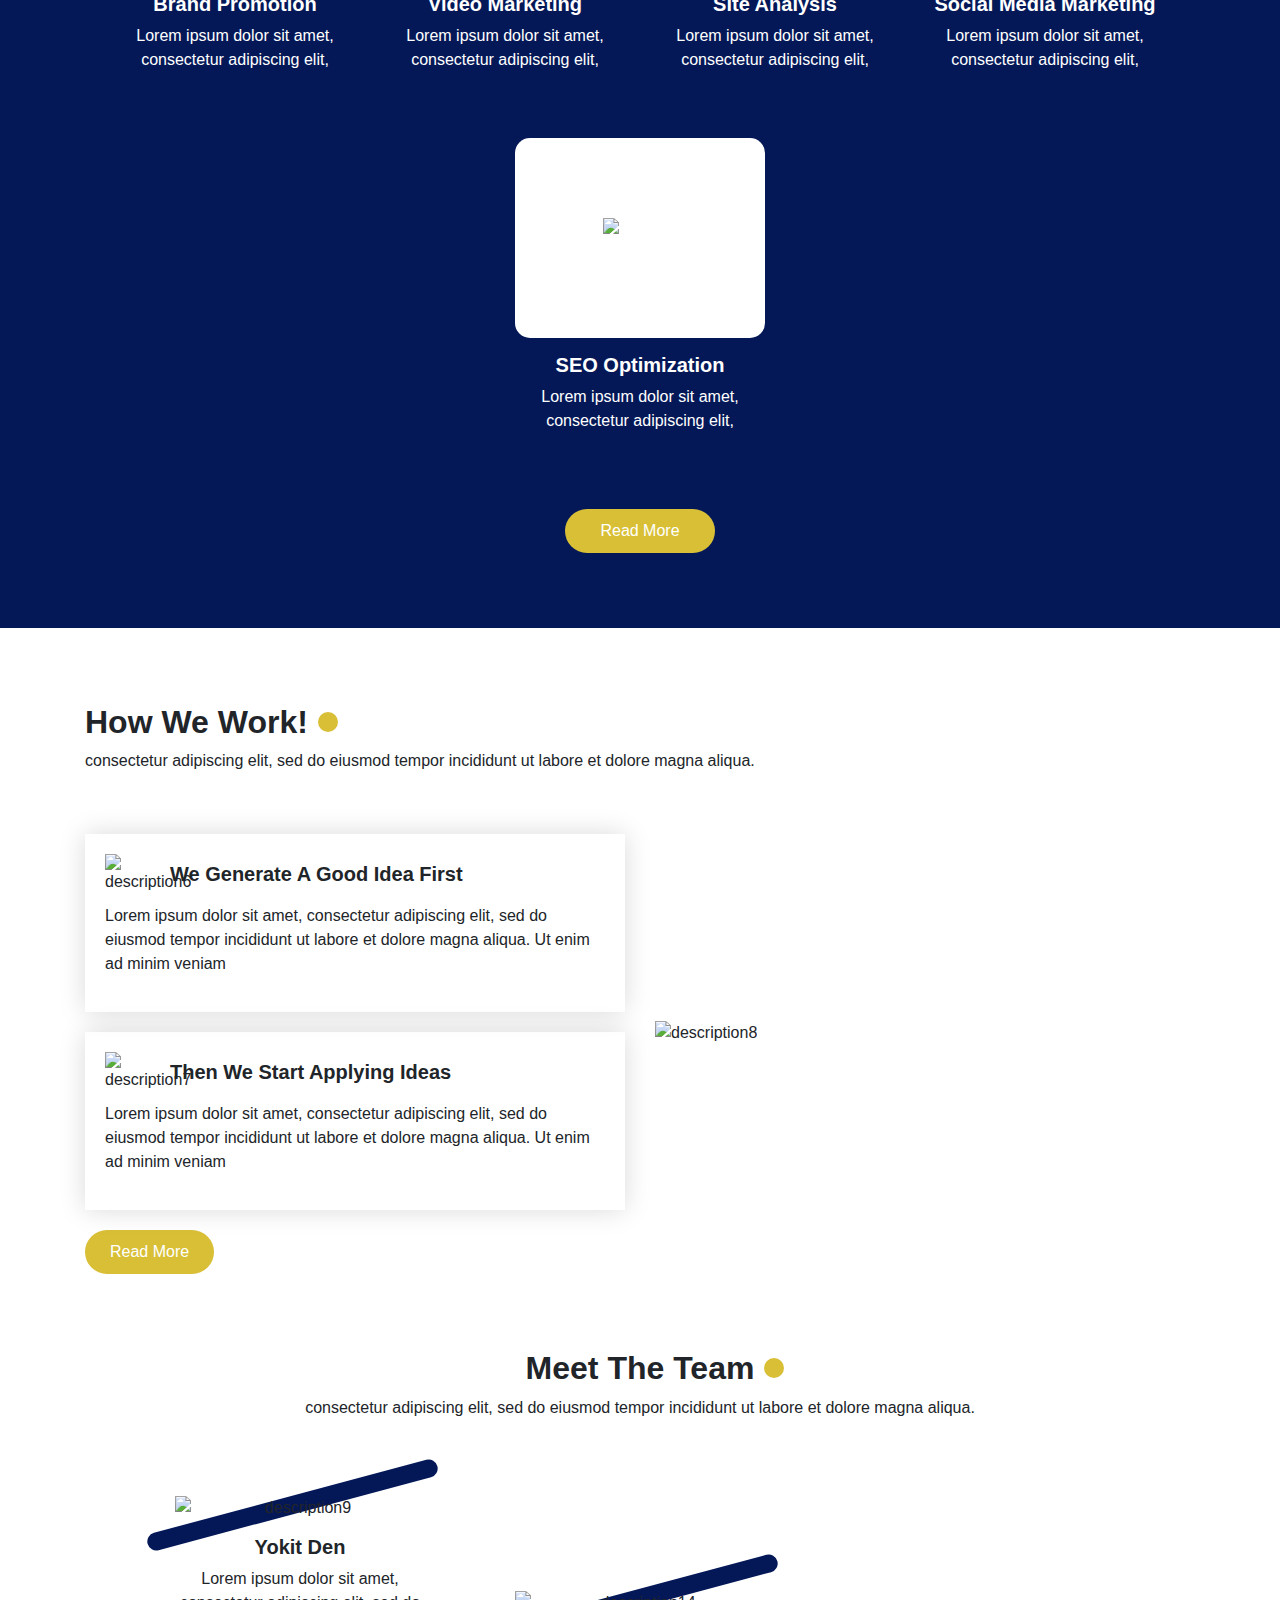
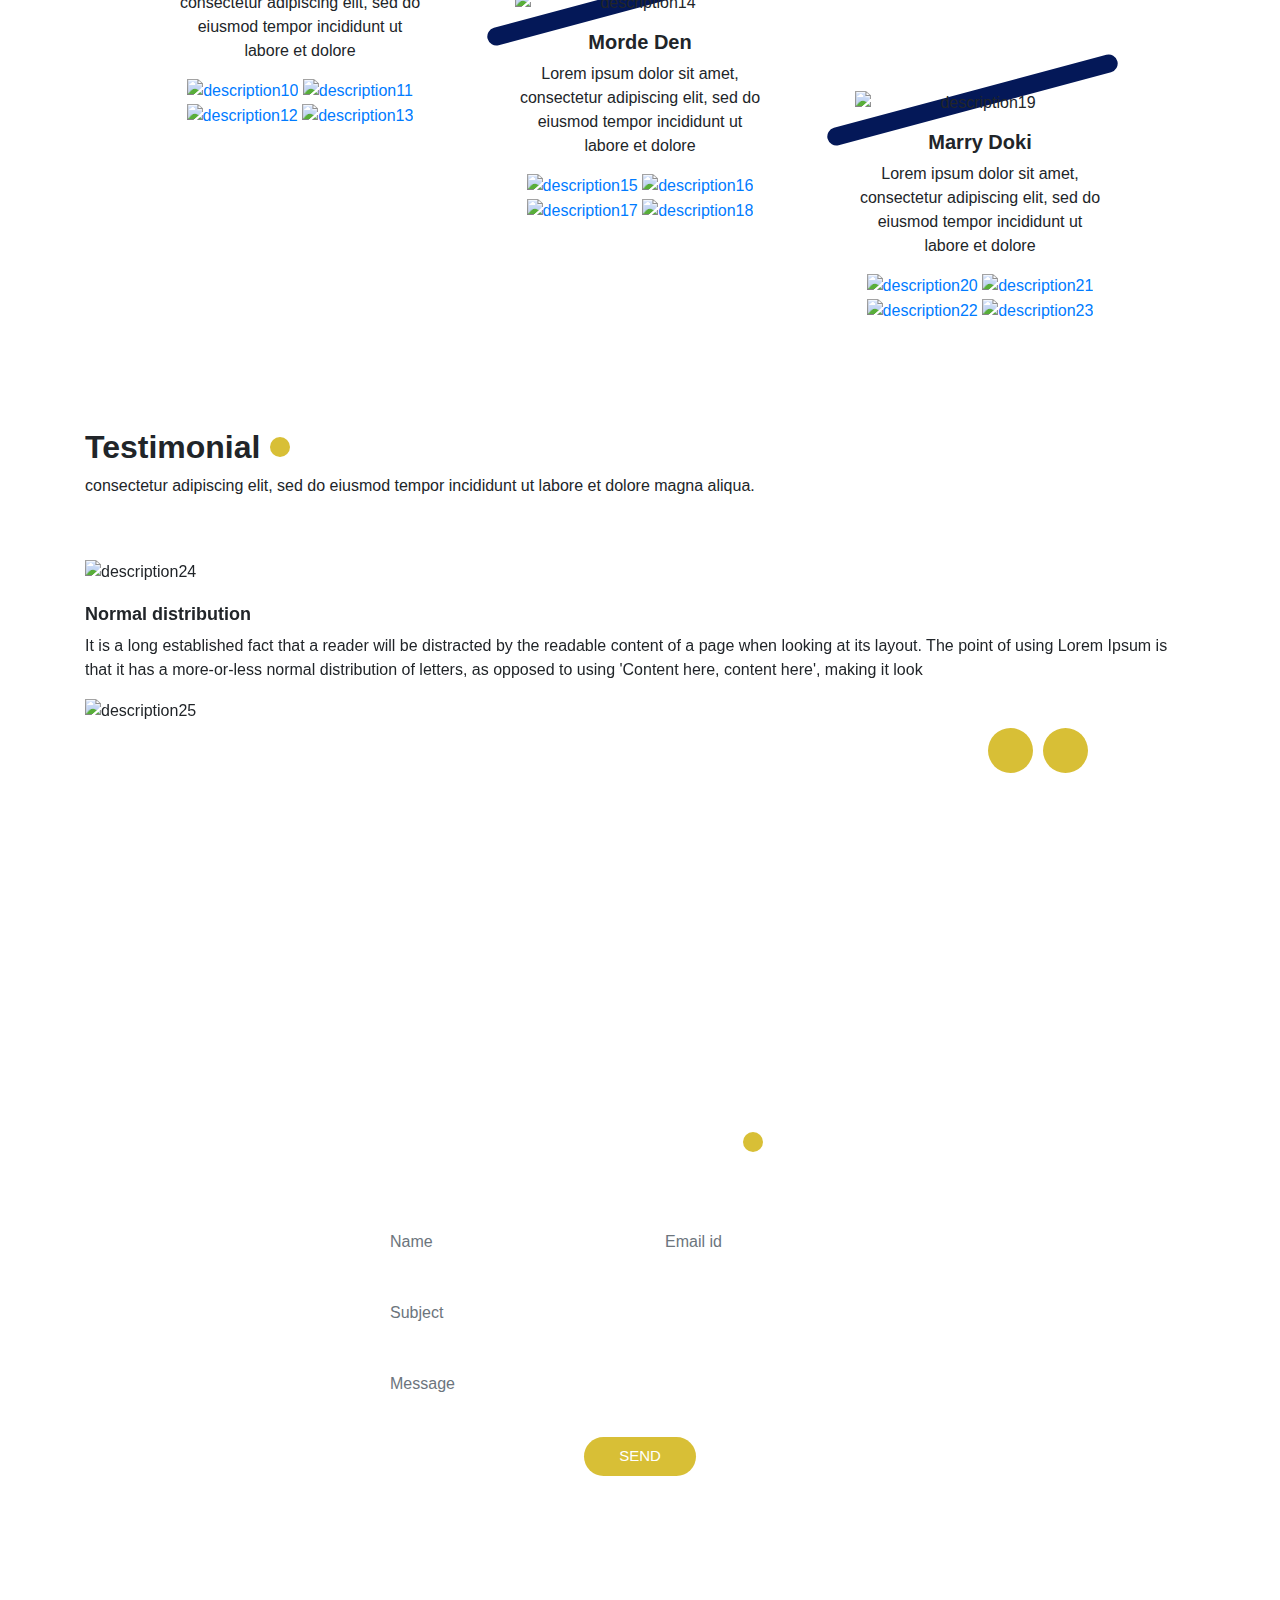
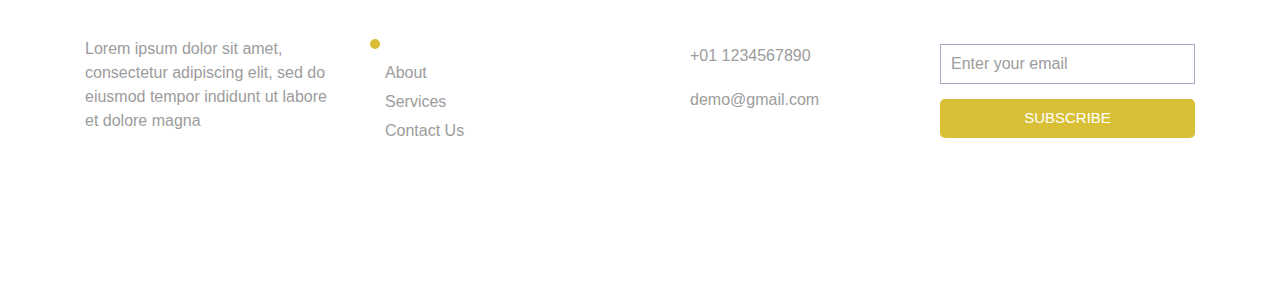
==== commit 1f490c26: "Add files via upload" ====
--- a/index.html
+++ b/index.html
@@ -15,7 +15,7 @@
   <meta name="description" content="" />
   <meta name="author" content="" />
 
-  <title>Seotech</title>
+  <title>RisePageMarketing</title>
 
  <link rel="stylesheet" type="text/css" href="style.css">
   <link rel="stylesheet" href="https://cdnjs.cloudflare.com/ajax/libs/font-awesome/5.15.3/css/all.min.css" integrity="sha512-0SLvI5Z3+wz7iFFYnYJYRRA+pdQ24F8X9FJcH1b+aCllTXoZ45gch5fw5gi5ka5Bv1eW5rL9XGpHOMU/kd6Ug==" crossorigin="anonymous" referrerpolicy="no-referrer" />
@@ -67,7 +67,7 @@
               <a href="">
                 <img src="file:///C:/Users/meris/Downloads/free-css/seotech-html/images/phone.png" alt="I DONO">
                 <span>
-                  Call : +383 44 843 438
+                  Call : +383 44 843 4385555
                 </span>
               </a>
               <form class="form-inline">
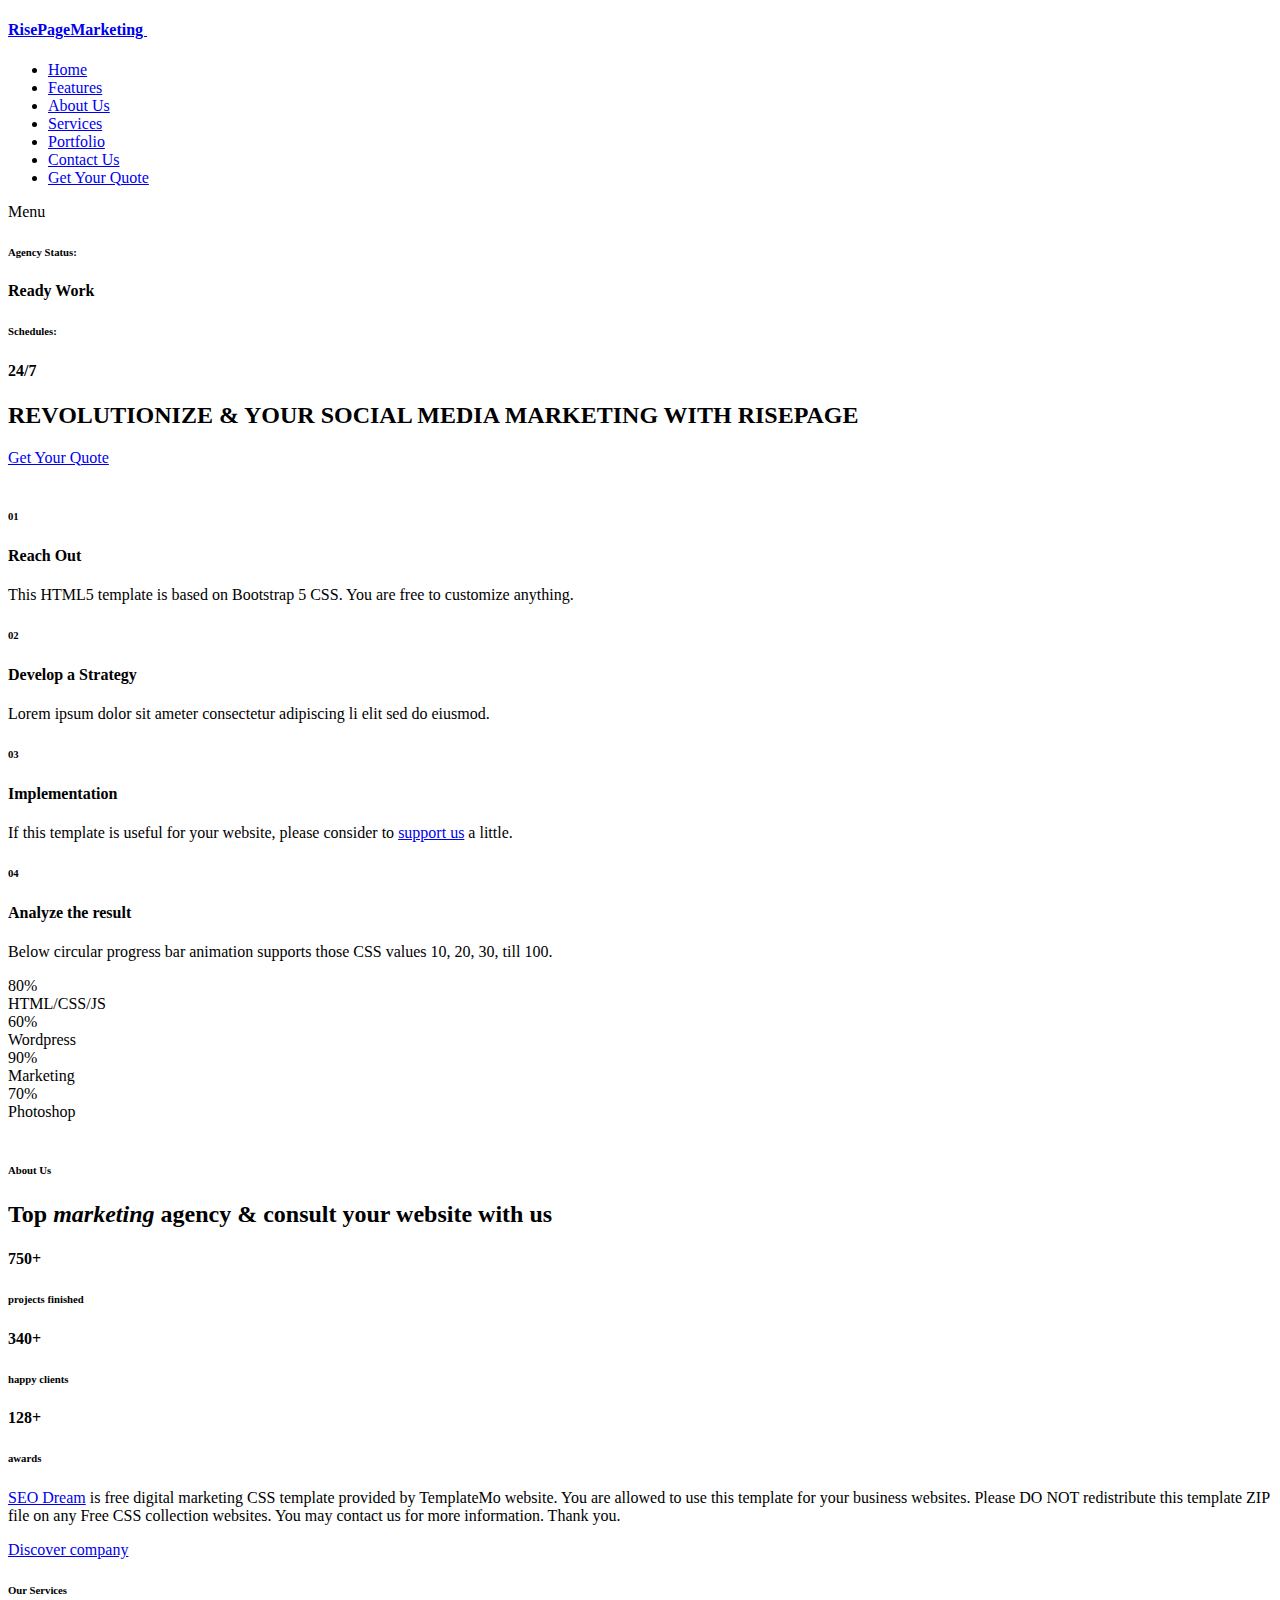
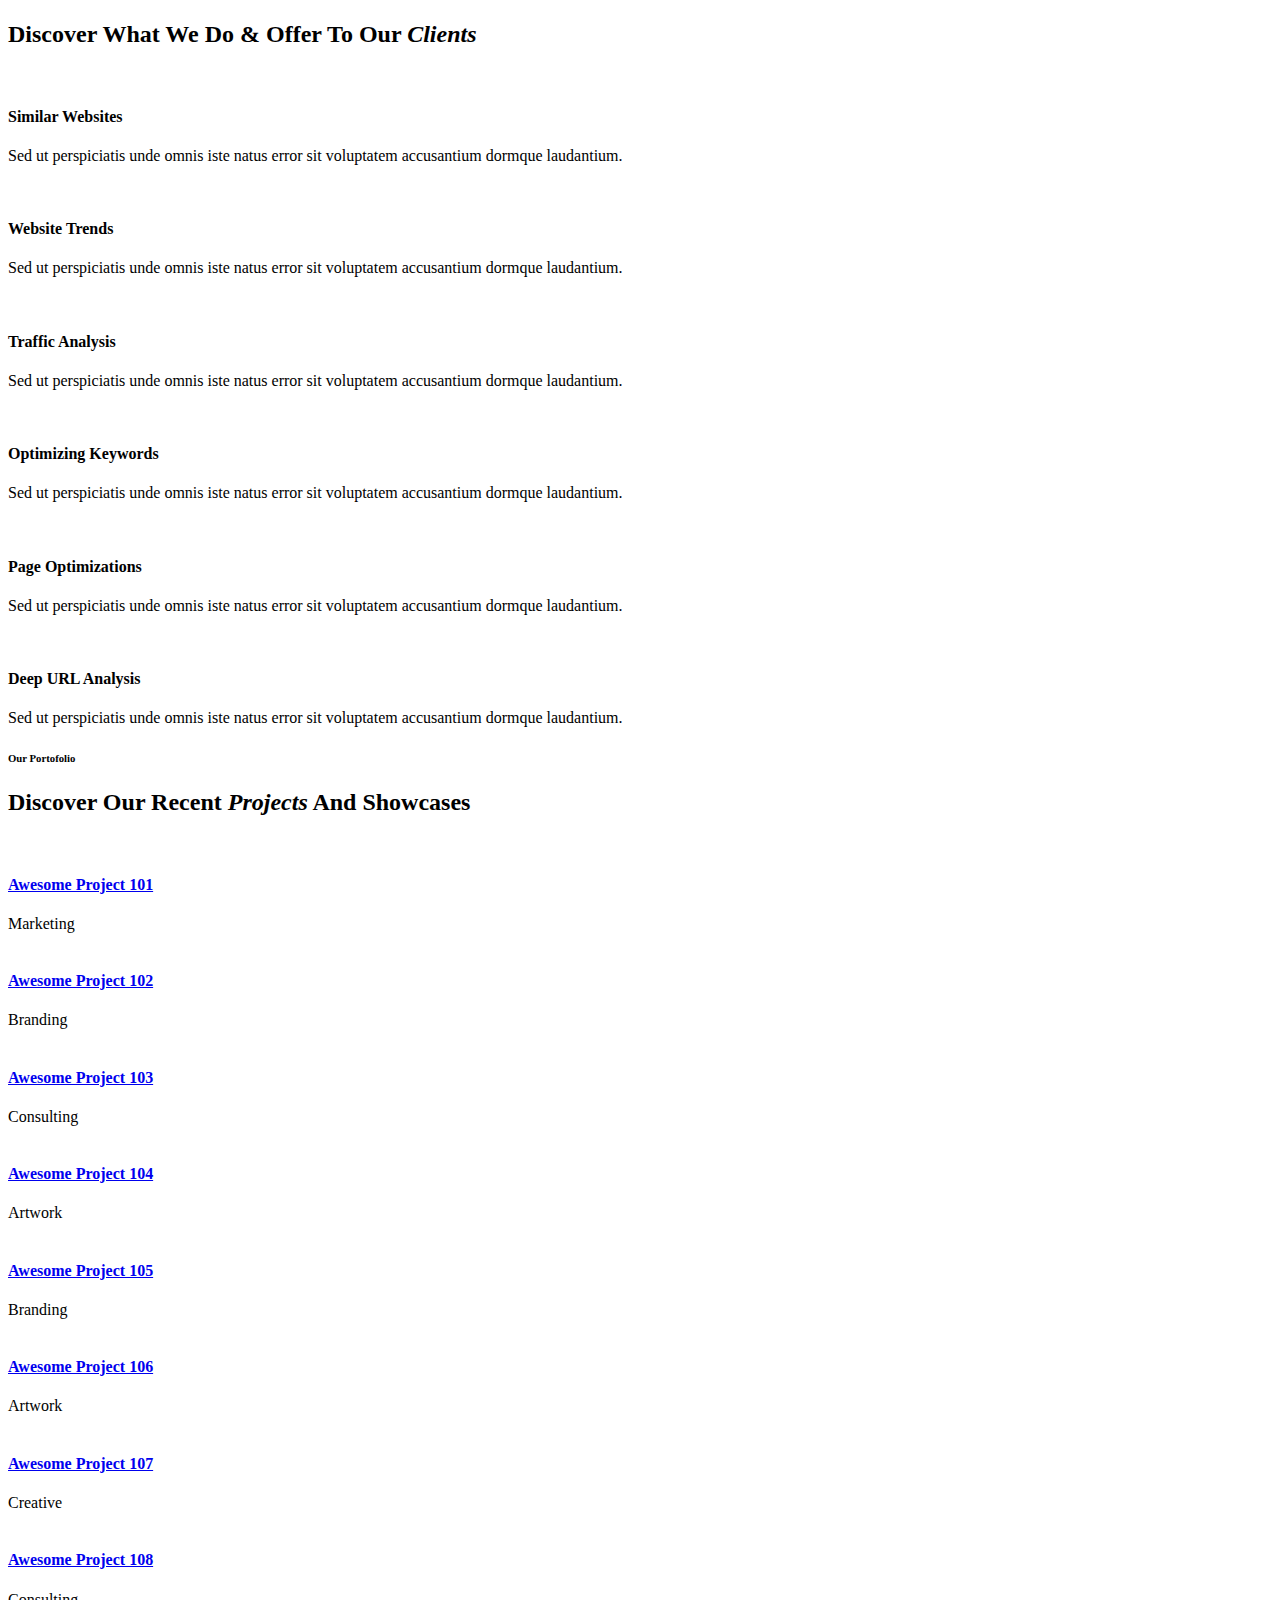
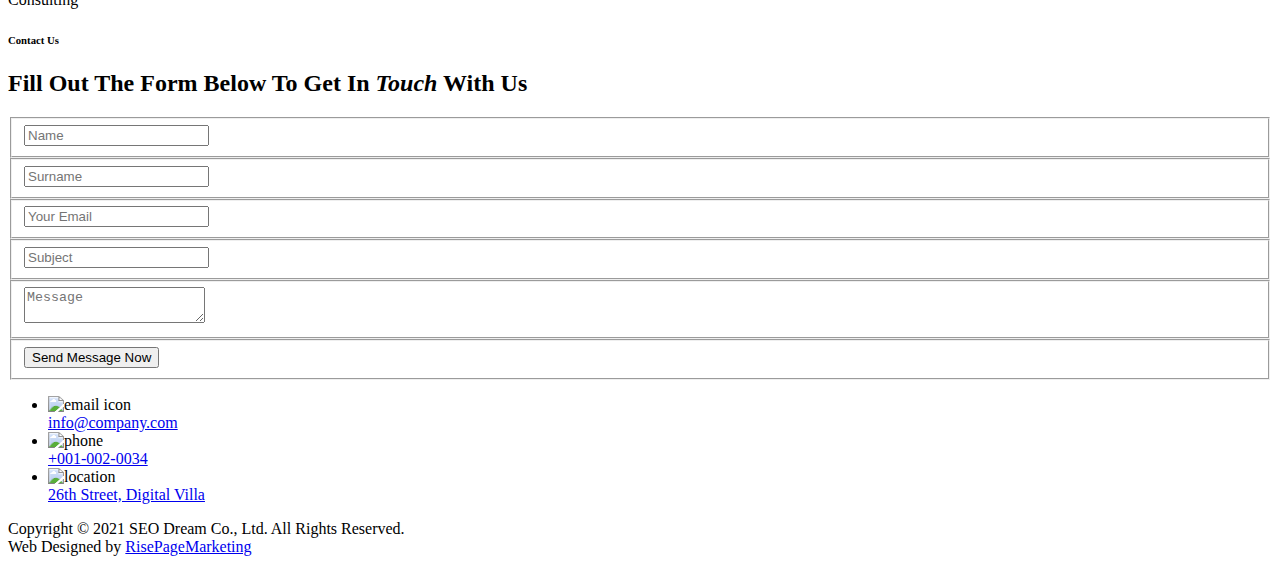
==== commit 522cbefb: "Add files via upload" ====
--- a/index.html
+++ b/index.html
@@ -1,731 +1,635 @@
+
 <!DOCTYPE html>
-<html>
-
-<!DOCTYPE html>
-<html>
-
-<head>
-  <!-- Basic -->
-  <meta charset="utf-8" />
-  <meta http-equiv="X-UA-Compatible" content="IE=edge" />
-  <!-- Mobile Metas -->
-  <meta name="viewport" content="width=device-width, initial-scale=1, shrink-to-fit=no" />
-  <!-- Site Metas -->
-  <meta name="keywords" content="" />
-  <meta name="description" content="" />
-  <meta name="author" content="" />
-
-  <title>RisePageMarketing</title>
-
- <link rel="stylesheet" type="text/css" href="style.css">
-  <link rel="stylesheet" href="https://cdnjs.cloudflare.com/ajax/libs/font-awesome/5.15.3/css/all.min.css" integrity="sha512-0SLvI5Z3+wz7iFFYnYJYRRA+pdQ24F8X9FJcH1b+aCllTXoZ45gch5fw5gi5ka5Bv1eW5rL9XGpHOMU/kd6Ug==" crossorigin="anonymous" referrerpolicy="no-referrer" />
-   <link rel="stylesheet" type="text/css" href="style.scss">
-   <link rel="stylesheet" type="text/css" href="bootstrap.css">
-   <link rel="stylesheet" type="text/css" href="bootstrap.js">
-   <link rel="stylesheet" type="text/css" href="custom.js">
-   <link rel="stylesheet" type="text/css" href="jquery-3.4.1.min.js">
+<html lang="en">
+
+  <head>
+
+    <meta charset="UTF-8">
+    <meta name="viewport" content="width=device-width, initial-scale=1, shrink-to-fit=no">
+    <meta name="description" content="">
+    <meta name="author" content="">
+    <link rel="preconnect" href="https://fonts.gstatic.com">
+    <link href="https://fonts.googleapis.com/css2?family=Open+Sans:wght@300;400;600;700;800&display=swap" rel="stylesheet">
+
+    <title>SEO Dream - Creative SEO HTML5 Template by TemplateMo</title>
+
+    <!-- Bootstrap core CSS -->
+    <link href="vendor/bootstrap/css/bootstrap.min.css" rel="stylesheet">
+
+
+    <!-- Additional CSS Files -->
+    <link rel="stylesheet" href="assets/css/fontawesome.css">
+    <link rel="stylesheet" href="assets/css/templatemo-seo-dream.css">
+    <link rel="stylesheet" href="assets/css/animated.css">
+    <link rel="stylesheet" href="assets/css/owl.css">
+<!--
+
+TemplateMo 563 SEO Dream
+
+https://templatemo.com/tm-563-seo-dream
+
+-->
+
 </head>
 
-
 <body>
 
-  <div class="hero_area">
-    <!-- header section strats -->
-    <header class="header_section">
-      <div class="container-fluid">
-        <nav class="navbar navbar-expand-lg custom_nav-container ">
-          <a class="navbar-brand" href="index.html">
-            <span>
-              RisePage Marketing
-            </span>
-          </a>
-          </a>
-          <button class="navbar-toggler" type="button" data-toggle="collapse" data-target="#navbarSupportedContent" aria-controls="navbarSupportedContent" aria-expanded="false" aria-label="Toggle navigation">
-            <span class="s-1"> </span>
-            <span class="s-2"> </span>
-            <span class="s-3"> </span>
-          </button>
-
-          <div class="collapse navbar-collapse" id="navbarSupportedContent">
-            <div class="d-flex mx-auto flex-column flex-lg-row align-items-center">
-              <ul class="navbar-nav  ">
-                <li class="nav-item active">
-                  <a class="nav-link" href="index.html">Home <span class="sr-only">(current)</span></a>
-                </li>
-                <li class="nav-item">
-                  <a class="nav-link" href="about.html"> About</a>
-                </li>
-                <li class="nav-item">
-                  <a class="nav-link" href="service.html"> Services </a>
-                </li>
-                <li class="nav-item">
-                  <a class="nav-link" href="#contactLink">Contact Us</a>
-                </li>
-              </ul>
-            </div>
-            <div class="quote_btn-container ">
-              <a href="">
-                <img src="file:///C:/Users/meris/Downloads/free-css/seotech-html/images/phone.png" alt="I DONO">
-                <span>
-                  Call : +383 44 843 4385555
-                </span>
-              </a>
-              <form class="form-inline">
-                <button class="btn  my-2 my-sm-0 nav_search-btn" type="submit"></button>
-              </form>
-            </div>
-          </div>
-        </nav>
-      </div>
-    </header>
-    <!-- end header section -->
-    <!-- slider section -->
-    <section class=" slider_section ">
-      <div id="carouselExampleIndicators" class="carousel slide" data-ride="carousel">
-        <div class="carousel-inner">
-          <div class="carousel-item active">
-            <div class="container">
-              <div class="row">
-                <div class="col-md-6 ">
-                  <div class="detail_box">
-                    <h1>
-                      The best marketing
-                    </h1>
-                    <p>
-                      It is a long established fact that a reader will be distracted by the readable content of a page
-                      when looking
-                    </p>
-                    <div class="btn-box">
-                      <a href="" class="btn-1">
-                        Contact Us
-                      </a>
-                      <a href="" class="btn-2">
-                        Get A Quote
-                      </a>
-                    </div>
-                  </div>
-                </div>
-                <div class="col-md-6">
-                  <div class="img-box">
-                    <img src="file:///C:/Users/meris/Downloads/free-css/seotech-html/images/slider-img.png" alt="descriptiondescription">
-
-                  </div>
-                </div>
-              </div>
-            </div>
-          </div>
-          <div class="carousel-item ">
-            <div class="container">
-  <div class="row">
-    <div class="col-md-6">
-      <div class="detail_box">
-        <h1>The best marketing</h1>
-        <p>It is a long established fact that a reader will be distracted by the readable content of a page when looking</p>
-        <div class="btn-box">
-          <a href="" class="btn-1">Contact Us</a>
-          <a href="" class="btn-2">Get A Quote</a>
-        </div>
-      </div>
-    </div>
-    <div class="col-md-6">
-      <div class="img-box">
-        <img src="file:///C:/Users/meris/OneDrive/Desktop/seotech-html/images/left-angle.png" alt="descriptionaSAD">
+  <!-- ***** Preloader Start ***** -->
+  <div id="js-preloader" class="js-preloader">
+    <div class="preloader-inner">
+      <span class="dot"></span>
+      <div class="dots">
+        <span></span>
+        <span></span>
+        <span></span>
       </div>
     </div>
   </div>
-</div>
-
-
-          <div class="carousel-item ">
-            <div class="container">
-              <div class="row">
-                <div class="col-md-6 ">
-                  <div class="detail_box">
-                    <h1>
-                      The best marketing
-                    </h1>
-                    <p>
-                      It is a long established fact that a reader will be distracted by the readable content of a page
-                      when looking
-                    </p>
-                    <div class="btn-box">
-                      <a href="" class="btn-1">
-                        Contact Us
-                      </a>
-                      <a href="" class="btn-2">
-                        Get A Quote
-                      </a>
-                    </div>
-                  </div>
-                </div>
-                <div class="col-md-6">
-                  <div class="img-box">
-                    <img src="file:///C:/Users/meris/Downloads/free-css/seotech-html/images/hero-bg.png" alt="img">
-                  </div>
-                </div>
-              </div>
-            </div>
-          </div>
-        </div>
-        <div class="carousel_btn-container">
-          <a class="carousel-control-prev" href="#carouselExampleIndicators" role="button" data-slide="prev">
-            <span class="sr-only">Previous</span>
-          </a>
-          <a class="carousel-control-next" href="#carouselExampleIndicators" role="button" data-slide="next">
-            <span class="sr-only">Next</span>
-          </a>
-        </div>
-      </div>
-    </section>
-    <!-- end slider section -->
+  <!-- ***** Preloader End ***** -->
+
+  <!-- ***** Header Area Start ***** -->
+  <header class="header-area header-sticky wow slideInDown" data-wow-duration="0.75s" data-wow-delay="0s">
+    <div class="container">
+      <div class="row">
+        <div class="col-12">
+          <nav class="main-nav">
+            <!-- ***** Logo Start ***** -->
+            <a href="index.html" class="logo">
+              <h4>RisePageMarketing <img src="assets/images/logo-icon.png" alt=""></h4>
+            </a>
+            <!-- ***** Logo End ***** -->
+            <!-- ***** Menu Start ***** -->
+            <ul class="nav">
+              <li class="scroll-to-section"><a href="#top" class="active">Home</a></li>
+              <li class="scroll-to-section"><a href="#features">Features</a></li>
+              <li class="scroll-to-section"><a href="#about">About Us</a></li>
+              <li class="scroll-to-section"><a href="#services">Services</a></li>
+              <li class="scroll-to-section"><a href="#portfolio">Portfolio</a></li>
+              <li class="scroll-to-section"><a href="#contact">Contact Us</a></li> 
+              <li class="scroll-to-section"><div class="main-blue-button"><a href="#contact">Get Your Quote</a></div></li> 
+            </ul>        
+            <a class='menu-trigger'>
+                <span>Menu</span>
+            </a>
+            <!-- ***** Menu End ***** -->
+          </nav>
+        </div>
+      </div>
+    </div>
+  </header>
+  <!-- ***** Header Area End ***** -->
+
+  <div class="main-banner wow fadeIn" id="top" data-wow-duration="1s" data-wow-delay="0.5s">
+    <div class="container">
+      <div class="row">
+        <div class="col-lg-12">
+          <div class="row">
+            <div class="col-lg-6 align-self-center">
+              <div class="left-content header-text wow fadeInLeft" data-wow-duration="1s" data-wow-delay="1s">
+                <div class="row">
+                  <div class="col-lg-4 col-sm-4">
+                    <div class="info-stat">
+                      <h6>Agency Status:</h6>
+                      <h4>Ready Work</h4>
+                    </div>
+                  </div>
+                  <div class="col-lg-4 col-sm-4">
+                    <div class="info-stat">
+                      <h6>Schedules:</h6>
+                      <h4>24/7</h4>
+                    </div>
+                  </div>
+                 
+                  <div class="col-lg-12">
+                    <h2>REVOLUTIONIZE &amp;  YOUR SOCIAL MEDIA MARKETING
+WITH RISEPAGE</h2>
+                  </div>
+                  <div class="col-lg-12">
+                    <div class="main-green-button scroll-to-section">
+                      <a href="#contact">Get Your Quote</a>
+                    </div>
+                  </div>
+                </div>
+              </div>
+            </div>
+            <div class="col-lg-6">
+              <div class="right-image wow fadeInRight" data-wow-duration="1s" data-wow-delay="0.5s">
+                <img src="assets/images/banner-right-image.png" alt="">
+              </div>
+            </div>
+          </div>
+        </div>
+      </div>
+    </div>
   </div>
 
-  <!-- about section -->
-
-  <section class="about_section ">
-    <div class="container">
-      <div class="row">
-        <div class="col-md-6">
-          <div class="img-box">
-            <img src="file:///C:/Users/meris/Downloads/free-css/seotech-html/images/aboutimg.png.png" alt="description">
-          </div>
-        </div>
-        <div class="col-md-6">
-          <div class="detail-box">
-            <div class="heading_container"> 
-              <h2>
-                About Us
-              </h2>
-            </div>
-            <p>
-              Lorem ipsum dolor sit amet, consectetur adipiscing elit, sed do eiusmod tempor incididunt ut labore et
-              dolore magna aliqua. Ut enim ad minim veniam, quis nostrud
-            </p>
-            <a href="">
-              Read More
-            </a>
-          </div>
-        </div>
-      </div>
-    </div>
-  </section>
-
-  <!-- end about section -->
-
-
-  <!-- service section -->
-  <section class="service_section layout_padding">
+  <div id="features" class="features section">
+    <div class="container">
+      <div class="row">
+        <div class="col-lg-12">
+          <div class="features-content">
+            <div class="row">
+              <div class="col-lg-3">
+                <div class="features-item first-feature wow fadeInUp" data-wow-duration="1s" data-wow-delay="0s">
+                  <div class="first-number number">
+                    <h6>01</h6>
+                  </div>
+                  <div class="icon"></div>
+                  <h4>Reach Out</h4>
+                  <div class="line-dec"></div>
+                  <p>This HTML5 template is based on Bootstrap 5 CSS. You are free to customize anything.</p>
+                </div>
+              </div>
+              <div class="col-lg-3">
+                <div class="features-item second-feature wow fadeInUp" data-wow-duration="1s" data-wow-delay="0.2s">
+                  <div class="second-number number">
+                    <h6>02</h6>
+                  </div>
+                  <div class="icon"></div>
+                  <h4>Develop a Strategy</h4>
+                  <div class="line-dec"></div>
+                  <p>Lorem ipsum dolor sit ameter consectetur adipiscing li elit sed do eiusmod.</p>
+                </div>
+              </div>
+              <div class="col-lg-3">
+                <div class="features-item first-feature wow fadeInUp" data-wow-duration="1s" data-wow-delay="0.4s">
+                  <div class="third-number number">
+                    <h6>03</h6>
+                  </div>
+                  <div class="icon"></div>
+                  <h4>Implementation</h4>
+                  <div class="line-dec"></div>
+                  <p>If this template is useful for your website, please consider to <a rel="nofollow" href="https://www.paypal.me/templatemo" target="_blank">support us</a> a little.</p>
+                </div>
+              </div>
+              <div class="col-lg-3">
+                <div class="features-item second-feature last-features-item wow fadeInUp" data-wow-duration="1s" data-wow-delay="0.6s">
+                  <div class="fourth-number number">
+                    <h6>04</h6>
+                  </div>
+                  <div class="icon"></div>
+                  <h4>Analyze the result</h4>
+                  <div class="line-dec"></div>
+                  <p>Below circular progress bar animation supports those CSS values 10, 20, 30, till 100.</p>
+                </div>
+              </div>
+            </div>
+          </div>
+        </div>
+        <div class="col-lg-12">
+          <div class="skills-content">
+            <div class="row">
+              <div class="col-lg-3">
+                <div class="skill-item wow fadeIn" data-wow-duration="1s" data-wow-delay="0s">
+                  <div class="progress" data-percentage="80">
+                    <span class="progress-left">
+                      <span class="progress-bar"></span>
+                    </span>
+                    <span class="progress-right">
+                      <span class="progress-bar"></span>
+                    </span>
+                    <div class="progress-value">
+                      <div>
+                        80%<br>
+                        <span>HTML/CSS/JS</span>
+                      </div>
+                    </div>
+                  </div>
+                </div>
+              </div>
+              <div class="col-lg-3">
+                <div class="skill-item wow fadeIn" data-wow-duration="1s" data-wow-delay="0.2s">
+                  <div class="progress" data-percentage="60">
+                    <span class="progress-left">
+                      <span class="progress-bar"></span>
+                    </span>
+                    <span class="progress-right">
+                      <span class="progress-bar"></span>
+                    </span>
+                    <div class="progress-value">
+                      <div>
+                        60%<br>
+                        <span>Wordpress</span>
+                      </div>
+                    </div>
+                  </div>
+                </div>
+              </div>
+              <div class="col-lg-3">
+                <div class="skill-item wow fadeIn" data-wow-duration="1s" data-wow-delay="0.4s">
+                  <div class="progress" data-percentage="90">
+                    <span class="progress-left">
+                      <span class="progress-bar"></span>
+                    </span>
+                    <span class="progress-right">
+                      <span class="progress-bar"></span>
+                    </span>
+                    <div class="progress-value">
+                      <div>
+                        90%<br>
+                        <span>Marketing</span>
+                      </div>
+                    </div>
+                  </div>
+                </div>
+              </div>
+              <div class="col-lg-3">
+                <div class="skill-item last-skill-item wow fadeIn" data-wow-duration="1s" data-wow-delay="0.6s">
+                  <div class="progress" data-percentage="70">
+                    <span class="progress-left">
+                      <span class="progress-bar"></span>
+                    </span>
+                    <span class="progress-right">
+                      <span class="progress-bar"></span>
+                    </span>
+                    <div class="progress-value">
+                      <div>
+                        70%<br>
+                        <span>Photoshop</span>
+                      </div>
+                    </div>
+                  </div>
+                </div>
+              </div>
+            </div>
+          </div>
+        </div>
+      </div>
+    </div>
+  </div>
+
+  <div id="about" class="about-us section">
+    <div class="container">
+      <div class="row">
+        <div class="col-lg-6">
+          <div class="left-image wow fadeInLeft" data-wow-duration="1s" data-wow-delay="0.5s">
+            <img src="assets/images/about-left-image.png" alt="">
+          </div>
+        </div>
+        <div class="col-lg-6 align-self-center wow fadeInRight" data-wow-duration="1s" data-wow-delay="0.5s">
+          <div class="section-heading">
+            <h6>About Us</h6>
+            <h2>Top <em>marketing</em> agency &amp; consult your website <span>with us</span></h2>
+          </div>
+          <div class="row">
+            <div class="col-lg-4 col-sm-4">
+              <div class="about-item">
+                <h4>750+</h4>
+                <h6>projects finished</h6>
+              </div>
+            </div>
+            <div class="col-lg-4 col-sm-4">
+              <div class="about-item">
+                <h4>340+</h4>
+                <h6>happy clients</h6>
+              </div>
+            </div>
+            <div class="col-lg-4 col-sm-4">
+              <div class="about-item">
+                <h4>128+</h4>
+                <h6>awards</h6>
+              </div>
+            </div>
+          </div>
+          <p><a rel="nofollow" href="https://templatemo.com/tm-563-seo-dream" target="_parent">SEO Dream</a> is free digital marketing CSS template provided by TemplateMo website. You are allowed to use this template for your business websites. Please DO NOT redistribute this template ZIP file on any Free CSS collection websites. You may contact us for more information. Thank you.</p>
+          <div class="main-green-button"><a href="#">Discover company</a></div>
+        </div>
+      </div>
+    </div>
+  </div>
+
+  <div id="services" class="our-services section">
+    <div class="container">
+      <div class="row">
+        <div class="col-lg-6 offset-lg-3">
+          <div class="section-heading wow bounceIn" data-wow-duration="1s" data-wow-delay="0.2s">
+            <h6>Our Services</h6>
+            <h2>Discover What We Do &amp; <span>Offer</span> To Our <em>Clients</em></h2>
+          </div>
+        </div>
+      </div>
+    </div>
     <div class="container-fluid">
-      <div class="heading_container">
-        <h2>
-          Our Services
-        </h2>
-        <p>
-          consectetur adipiscing elit, sed do eiusmod tempor incididunt ut labore et dolore magna aliqua.
-        </p>
-      </div>
-
-      <div class="service_container">
-        <div class="box">
-          <div class="img-box">
-            <img src="file:///C:/Users/meris/OneDrive/Desktop/seotech-html/images/s-1.png" alt="">
-          </div>
-          <div class="detail-box">
-            <h5>
-              Brand Promotion
-            </h5>
-            <p>
-              Lorem ipsum dolor sit amet, consectetur adipiscing elit,
-            </p>
-          </div>
-        </div>
-        <div class="box">
-          <div class="img-box">
-            <img src="file:///C:/Users/meris/OneDrive/Desktop/seotech-html/images/s-2.png" alt="description2">
-          </div>
-          <div class="detail-box">
-            <h5>
-              Video Marketing
-
-            </h5>
-            <p>
-              Lorem ipsum dolor sit amet, consectetur adipiscing elit,
-            </p>
-          </div>
-        </div>
-        <div class="box">
-          <div class="img-box">
-            <img src="file:///C:/Users/meris/OneDrive/Desktop/seotech-html/images/s-3.png" alt="description3">
-          </div>
-          <div class="detail-box">
-            <h5>
-              Site Analysis
-            </h5>
-            <p>
-              Lorem ipsum dolor sit amet, consectetur adipiscing elit,
-            </p>
-          </div>
-        </div>
-        <div class="box">
-          <div class="img-box">
-            <img src="file:///C:/Users/meris/OneDrive/Desktop/seotech-html/images/s-4.png" alt="description4">
-          </div>
-          <div class="detail-box">
-            <h5>
-              Social Media Marketing
-            </h5>
-            <p>
-              Lorem ipsum dolor sit amet, consectetur adipiscing elit,
-            </p>
-          </div>
-        </div>
-        <div class="box">
-          <div class="img-box">
-            <img src="file:///C:/Users/meris/OneDrive/Desktop/seotech-html/images/s-5.png" alt="description5">
-          </div>
-          <div class="detail-box">
-            <h5>
-              SEO Optimization
-            </h5>
-            <p>
-              Lorem ipsum dolor sit amet, consectetur adipiscing elit,
-            </p>
-          </div>
-        </div>
-      </div>
-      <div class="btn-box">
-        <a href="">
-          Read More
-        </a>
-      </div>
-    </div>
-  </section>
-  <!-- end service section -->
-
-  <!-- work section -->
-
-  <section class="work_section layout_padding">
-    <div class="container">
-      <div class="heading_container">
-        <h2>
-          How We Work!
-        </h2>
-        <p>
-          consectetur adipiscing elit, sed do eiusmod tempor incididunt ut labore et dolore magna aliqua.
-        </p>
-      </div>
-      <div class="row">
-        <div class="col-md-6">
-          <div class="detail_container">
-            <div class="box b-1">
-              <div class="top-box">
-                <div class="icon-box">
-                  <img src="file:///C:/Users/meris/OneDrive/Desktop/seotech-html/images/work-i1.png" alt="description6">
-                </div>
-                <h5>
-                  We Generate A Good Idea First
-                </h5>
-              </div>
-              <div class="bottom-box">
-                <p>
-                  Lorem ipsum dolor sit amet, consectetur adipiscing elit, sed do eiusmod tempor incididunt ut labore et
-                  dolore magna aliqua. Ut enim ad minim veniam
-                </p>
-              </div>
-            </div>
-            <div class="box b-1">
-              <div class="top-box">
-                <div class="icon-box">
-                  <img src="file:///C:/Users/meris/OneDrive/Desktop/seotech-html/images/work-i2.png" alt="description7">
-                </div>
-                <h5>
-                  Then We Start Applying Ideas
-                </h5>
-              </div>
-              <div class="bottom-box">
-                <p>
-                  Lorem ipsum dolor sit amet, consectetur adipiscing elit, sed do eiusmod tempor incididunt ut labore et
-                  dolore magna aliqua. Ut enim ad minim veniam
-                </p>
-              </div>
-            </div>
-          </div>
-        </div>
-        <div class="col-md-6">
-          <div class="img-box">
-            <img src="file:///C:/Users/meris/OneDrive/Desktop/seotech-html/images/work-img.png" alt="description8">
-          </div>
-        </div>
-      </div>
-
-      <div class="btn-box">
-        <a href="">
-          Read More
-        </a>
-      </div>
-    </div>
-  </section>
-  <!-- end work section -->
-
-  <!-- team section -->
-
-  <section class="team_section layout_padding2-bottom">
-    <div class="container">
-      <div class="heading_container">
-        <h2>
-          Meet The Team
-        </h2>
-        <p>
-          consectetur adipiscing elit, sed do eiusmod tempor incididunt ut labore et dolore magna aliqua.
-        </p>
-      </div>
-    </div>
-    <div class="team_container">
-      <div class="box b-1">
-        <div class="img-box">
-          <img src="file:///C:/Users/meris/OneDrive/Desktop/seotech-html/images/t-1.png" alt="description9">
-        </div>
-        <div class="detail-box">
-          <h5>
-            Yokit Den
-          </h5>
-          <p>
-            Lorem ipsum dolor sit amet, consectetur adipiscing elit, sed do eiusmod tempor incididunt ut labore et
-            dolore
-          </p>
-          <div class="social_box">
-            <a href="">
-              <img src="file:///C:/Users/meris/OneDrive/Desktop/seotech-html/images/fb.png" alt="description10">
-            </a>
-            <a href="">
-              <img src="file:///C:/Users/meris/OneDrive/Desktop/seotech-html/images/twitter.png" alt="description11">
-            </a>
-            <a href="">
-              <img src="file:///C:/Users/meris/OneDrive/Desktop/seotech-html/images/linkedin.png" alt="description12">
-            </a>
-            <a href="">
-              <img src="file:///C:/Users/meris/OneDrive/Desktop/seotech-html/images/insta.png" alt="description13">
-            </a>
-          </div>
-        </div>
-      </div>
-      <div class="box b-2">
-        <div class="img-box">
-          <img src="file:///C:/Users/meris/OneDrive/Desktop/seotech-html/images/t-2.png" alt="description14">
-        </div>
-        <div class="detail-box">
-          <h5>
-            Morde Den
-          </h5>
-          <p>
-            Lorem ipsum dolor sit amet, consectetur adipiscing elit, sed do eiusmod tempor incididunt ut labore et
-            dolore
-          </p>
-          <div class="social_box">
-            <a href="">
-              <img src="file:///C:/Users/meris/OneDrive/Desktop/seotech-html/images/fb.png" alt="description15">
-            </a>
-            <a href="">
-              <img src="file:///C:/Users/meris/OneDrive/Desktop/seotech-html/images/twitter.png" alt="description16">
-            </a>
-            <a href="">
-              <img src="file:///C:/Users/meris/OneDrive/Desktop/seotech-html/images/linkedin.png" alt="description17">
-            </a>
-            <a href="">
-              <img src="file:///C:/Users/meris/OneDrive/Desktop/seotech-html/images/insta.png" alt="description18">
-            </a>
-          </div>
-        </div>
-      </div>
-      <div class="box b-3">
-        <div class="img-box">
-          <img src="file:///C:/Users/meris/OneDrive/Desktop/seotech-html/images/t-3.png" alt="description19">
-        </div>
-        <div class="detail-box">
-          <h5>
-            Marry Doki
-          </h5>
-          <p>
-            Lorem ipsum dolor sit amet, consectetur adipiscing elit, sed do eiusmod tempor incididunt ut labore et
-            dolore
-          </p>
-          <div class="social_box">
-            <a href="">
-              <img src="file:///C:/Users/meris/OneDrive/Desktop/seotech-html/images/fb.png" alt="description20">
-            </a>
-            <a href="">
-              <img src="file:///C:/Users/meris/OneDrive/Desktop/seotech-html/images/twitter.png" alt="description21">
-            </a>
-            <a href="">
-              <img src="file:///C:/Users/meris/OneDrive/Desktop/seotech-html/images/linkedin.png" alt="description22">
-            </a>
-            <a href="">
-              <img src="file:///C:/Users/meris/OneDrive/Desktop/seotech-html/images/insta.png" alt="description23">
-            </a>
-          </div>
-        </div>
-      </div>
-    </div>
-  </section>
-
-  <!-- end team section -->
-
-  <!-- client section -->
-
-  <section class="client_section layout_padding-bottom">
-    <div class="container">
-      <div class="heading_container">
-        <h2>
-          Testimonial
-        </h2>
-        <p>
-          consectetur adipiscing elit, sed do eiusmod tempor incididunt ut labore et dolore magna aliqua.
-        </p>
-      </div>
-    </div>
-    <div id="carouselExampleControls" class="carousel slide" data-ride="carousel">
-      <div class="carousel-inner">
-        <div class="carousel-item active">
-          <div class="container">
-            <div class="box">
-              <div class="img-box">
-                <img src="file:///C:/Users/meris/OneDrive/Desktop/seotech-html/images/client.png" alt="description24">
-              </div>
-              <div class="detail-box">
-                <h6>
-                  Normal distribution
-                </h6>
-                <p>
-                  It is a long established fact that a reader will be distracted by the readable content of a page when
-                  looking at its layout. The point of using Lorem Ipsum is that it has a more-or-less normal
-                  distribution of
-                  letters, as opposed to using 'Content here, content here', making it look
-                </p>
-                <img src="file:///C:/Users/meris/OneDrive/Desktop/seotech-html/images/quote.png" alt="description25">
-              </div>
-            </div>
-          </div>
-        </div>
-        <div class="carousel-item">
-          <div class="container">
-            <div class="box">
-              <div class="img-box">
-                <img src="file:///C:/Users/meris/OneDrive/Desktop/seotech-html/images/client.png" alt="description26">
-              </div>
-              <div class="detail-box">
-                <h6>
-                  Normal distribution
-                </h6>
-                <p>
-                  It is a long established fact that a reader will be distracted by the readable content of a page when
-                  looking at its layout. The point of using Lorem Ipsum is that it has a more-or-less normal
-                  distribution of
-                  letters, as opposed to using 'Content here, content here', making it look
-                </p>
-                <img src="file:///C:/Users/meris/OneDrive/Desktop/seotech-html/images/quote.png" alt="description27">
-              </div>
-            </div>
-          </div>
-        </div>
-        <div class="carousel-item">
-          <div class="container">
-            <div class="box">
-              <div class="img-box">
-                <img src="file:///C:/Users/meris/OneDrive/Desktop/seotech-html/images/client.png" alt="description28">
-              </div>
-              <div class="detail-box">
-                <h6>
-                  Normal distribution
-                </h6>
-                <p>
-                  It is a long established fact that a reader will be distracted by the readable content of a page when
-                  looking at its layout. The point of using Lorem Ipsum is that it has a more-or-less normal
-                  distribution of
-                  letters, as opposed to using 'Content here, content here', making it look
-                </p>
-                <img src="file:///C:/Users/meris/OneDrive/Desktop/seotech-html/images/quote.png" alt="description29">
-              </div>
-            </div>
-          </div>
-        </div>
-      </div>
-      <div class="carousel_btn-container">
-        <a class="carousel-control-prev" href="#carouselExampleControls" role="button" data-slide="prev">
-          <span class="sr-only">Previous</span>
-        </a>
-        <a class="carousel-control-next" href="#carouselExampleControls" role="button" data-slide="next">
-          <span class="sr-only">Next</span>
-        </a>
-      </div>
-    </div>
-
-  </section>
-
-  <!-- end client section -->
-
-  <div class="footer_bg">
-
-    <!-- contact section -->
-    <section class="contact_section layout_padding" id="contactLink">
-      <div class="container">
-        <div class="heading_container">
-          <h2>
-            Get In touch
-          </h2>
-        </div>
-      </div>
-      <div class="container">
-        <div class="row">
-          <div class="col-lg-6 col-md-8 mx-auto">
-            <form>
-              <div class="form-row">
-                <div class="form-group col-md-6">
-                  <input type="text" class="form-control" id="inputName4" placeholder="Name ">
-                </div>
-                <div class="form-group col-md-6">
-                  <input type="email" class="form-control" id="inputEmail4" placeholder="Email id">
-                </div>
-
-              </div>
-              <div class="form-row">
-                <div class="form-group col">
-                  <input type="text" class="form-control" id="inputSubject4" placeholder="Subject">
-                </div>
-              </div>
-              <div class="form-group">
-                <input type="text" class="form-control" id="inputMessage" placeholder="Message">
-              </div>
-              <div class="d-flex justify-content-center">
-                <button type="submit" class="">Send</button>
-              </div>
-            </form>
-          </div>
-        </div>
-      </div>
-    </section>
-
-
-    <!-- end contact section -->
-
-
-
-    <!-- info section -->
-    <section class="info_section layout_padding2">
-      <div class="container">
-        <div class="row">
-          <div class="col-md-3">
-            <div class="info_logo">
-              <h3>
-                Seotech
-              </h3>
-              <p>
-                Lorem ipsum dolor sit amet, consectetur adipiscing elit, sed do eiusmod tempor indidunt ut labore et
-                dolore magna
-              </p>
-            </div>
-          </div>
-          <div class="col-md-3">
-            <div class="info_links">
-              <h4>
-                BASIC LINKS
-              </h4>
-              <ul class="  ">
-                <li class=" active">
-                  <a class="" href="index.html">Home <span class="sr-only">(current)</span></a>
-                </li>
-                <li class="">
-                  <a class="" href="about.html"> About</a>
-                </li>
-                <li class="">
-                  <a class="" href="service.html"> Services </a>
-                </li>
-                <li class="">
-                  <a class="" href="#contactLink">Contact Us</a>
-                </li>
-              </ul>
-            </div>
-          </div>
-          <div class="col-md-3">
-            <div class="info_contact">
-              <h4>
-                CONTACT DETAILS
-              </h4>
-              <a href="">
-                <div class="img-box">
-                  <img src="file:///C:/Users/meris/OneDrive/Desktop/seotech-html/images/telephone-white.png" width="12px" alt="">
-                </div>
-                <p>
-                  +01 1234567890
-                </p>
-              </a>
-              <a href="">
-                <div class="img-box">
-                  <img src="file:///C:/Users/meris/OneDrive/Desktop/seotech-html/images/envelope-white.png" width="18px" alt="">
-                </div>
-                <p>
-                  demo@gmail.com
-                </p>
-              </a>
-            </div>
-          </div>
-          <div class="col-md-3">
-            <div class="info_form ">
-              <h4>
-                NEWSLETTER
-              </h4>
-              <form action="">
-                <input type="email" placeholder="Enter your email">
-                <button>
-                  Subscribe
-                </button>
-              </form>
-              <div class="social_box">
-                <a href="">
-                  <img src="file:///C:/Users/meris/OneDrive/Desktop/seotech-html/images/info-fb.png" alt="">
-                </a>
-                <a href="">
-                  <img src="file:///C:/Users/meris/OneDrive/Desktop/seotech-html/images/info-twitter.png" alt="">
-                </a>
-                <a href="">
-                  <img src="file:///C:/Users/meris/OneDrive/Desktop/seotech-html/images/info-linkedin.png" alt="">
-                </a>
-                <a href="">
-                  <img src="file:///C:/Users/meris/OneDrive/Desktop/seotech-html/images/info-youtube.png" alt="">
-                </a>
-              </div>
-            </div>
-          </div>
-        </div>
-      </div>
-    </section>
-
-    <!-- end info_section -->
-
-
-    <!-- footer section -->
-    <section class="container-fluid footer_section">
-      <div class="container">
-        <p>
-          &copy; <span id="displayYear"></span> All Rights Reserved By
-          <a href="https://html.design/">Premium HTML Templates</a>
-        </p>
-      </div>
-    </section>
-    <!-- footer section -->
-
+      <div class="row">
+        <div class="col-lg-4">
+          <div class="service-item wow bounceInUp" data-wow-duration="1s" data-wow-delay="0.3s">
+            <div class="row">
+              <div class="col-lg-4">
+                <div class="icon">
+                  <img src="assets/images/service-icon-01.png" alt="">
+                </div>
+              </div>
+              <div class="col-lg-8">
+                <div class="right-content">
+                  <h4>Similar Websites</h4>
+                  <p>Sed ut perspiciatis unde omnis iste natus error sit voluptatem accusantium dormque laudantium.</p>
+                </div>
+              </div>
+            </div>
+          </div>
+        </div>
+        <div class="col-lg-4">
+          <div class="service-item wow bounceInUp" data-wow-duration="1s" data-wow-delay="0.4s">
+            <div class="row">
+              <div class="col-lg-4">
+                <div class="icon">
+                  <img src="assets/images/service-icon-02.png" alt="">
+                </div>
+              </div>
+              <div class="col-lg-8">
+                <div class="right-content">
+                  <h4>Website Trends</h4>
+                  <p>Sed ut perspiciatis unde omnis iste natus error sit voluptatem accusantium dormque laudantium.</p>
+                </div>
+              </div>
+            </div>
+          </div>
+        </div>
+        <div class="col-lg-4">
+          <div class="service-item wow bounceInUp" data-wow-duration="1s" data-wow-delay="0.5s">
+            <div class="row">
+              <div class="col-lg-4">
+                <div class="icon">
+                  <img src="assets/images/service-icon-03.png" alt="">
+                </div>
+              </div>
+              <div class="col-lg-8">
+                <div class="right-content">
+                  <h4>Traffic Analysis</h4>
+                  <p>Sed ut perspiciatis unde omnis iste natus error sit voluptatem accusantium dormque laudantium.</p>
+                </div>
+              </div>
+            </div>
+          </div>
+        </div>
+        <div class="col-lg-4">
+          <div class="service-item wow bounceInUp" data-wow-duration="1s" data-wow-delay="0.6s">
+            <div class="row">
+              <div class="col-lg-4">
+                <div class="icon">
+                  <img src="assets/images/service-icon-03.png" alt="">
+                </div>
+              </div>
+              <div class="col-lg-8">
+                <div class="right-content">
+                  <h4>Optimizing Keywords</h4>
+                  <p>Sed ut perspiciatis unde omnis iste natus error sit voluptatem accusantium dormque laudantium.</p>
+                </div>
+              </div>
+            </div>
+          </div>
+        </div>
+        <div class="col-lg-4">
+          <div class="service-item wow bounceInUp" data-wow-duration="1s" data-wow-delay="0.7s">
+            <div class="row">
+              <div class="col-lg-4">
+                <div class="icon">
+                  <img src="assets/images/service-icon-01.png" alt="">
+                </div>
+              </div>
+              <div class="col-lg-8">
+                <div class="right-content">
+                  <h4>Page Optimizations</h4>
+                  <p>Sed ut perspiciatis unde omnis iste natus error sit voluptatem accusantium dormque laudantium.</p>
+                </div>
+              </div>
+            </div>
+          </div>
+        </div>
+        <div class="col-lg-4">
+          <div class="service-item wow bounceInUp" data-wow-duration="1s" data-wow-delay="0.8s">
+            <div class="row">
+              <div class="col-lg-4">
+                <div class="icon">
+                  <img src="assets/images/service-icon-02.png" alt="">
+                </div>
+              </div>
+              <div class="col-lg-8">
+                <div class="right-content">
+                  <h4>Deep URL Analysis</h4>
+                  <p>Sed ut perspiciatis unde omnis iste natus error sit voluptatem accusantium dormque laudantium.</p>
+                </div>
+              </div>
+            </div>
+          </div>
+        </div>
+      </div>
+    </div>
   </div>
 
-  <script type="text/javascript" src="js/jquery-3.4.1.min.js"></script>
-  <script type="text/javascript" src="js/bootstrap.js"></script>
-  <script type="text/javascript" src="js/custom.js"></script>
-
-  <style>
-    ::selection {
-        /*background-color: white;*/
-        color: cyan;
-    }
-</style>
+  <div id="portfolio" class="our-portfolio section">
+    <div class="container">
+      <div class="row">
+        <div class="col-lg-5">
+          <div class="section-heading wow fadeInLeft" data-wow-duration="1s" data-wow-delay="0.3s">
+            <h6>Our Portofolio</h6>
+            <h2>Discover Our Recent <em>Projects</em> And <span>Showcases</span></h2>
+          </div>
+        </div>
+      </div>
+    </div>
+    <div class="container-fluid wow fadeIn" data-wow-duration="1s" data-wow-delay="0.7s">
+      <div class="row">
+        <div class="col-lg-12">
+          <div class="loop owl-carousel">
+            <div class="item">
+              <div class="portfolio-item">
+                <div class="thumb">
+                  <img src="assets/images/portfolio-01.jpg" alt="">
+                  <div class="hover-content">
+                    <div class="inner-content">
+                      <a href="#"><h4>Awesome Project 101</h4></a>
+                      <span>Marketing</span>
+                    </div>
+                  </div>
+                </div>
+              </div>
+              <div class="portfolio-item">
+                <div class="thumb">
+                  <img src="assets/images/portfolio-04.jpg" alt="">
+                  <div class="hover-content">
+                    <div class="inner-content">
+                      <a href="#"><h4>Awesome Project 102</h4></a>
+                      <span>Branding</span>
+                    </div>
+                  </div>
+                </div>
+              </div>
+            </div>
+            <div class="item">
+              <div class="portfolio-item">
+                <div class="thumb">
+                  <img src="assets/images/portfolio-02.jpg" alt="">
+                  <div class="hover-content">
+                    <div class="inner-content">
+                      <a href="#"><h4>Awesome Project 103</h4></a>
+                      <span>Consulting</span>
+                    </div>
+                  </div>
+                </div>
+              </div>
+              <div class="portfolio-item">
+                <div class="thumb">
+                  <img src="assets/images/portfolio-05.jpg" alt="">
+                  <div class="hover-content">
+                    <div class="inner-content">
+                      <a href="#"><h4>Awesome Project 104</h4></a>
+                      <span>Artwork</span>
+                    </div>
+                  </div>
+                </div>
+              </div>
+            </div>
+            <div class="item">
+              <div class="portfolio-item">
+                <div class="thumb">
+                  <img src="assets/images/portfolio-03.jpg" alt="">
+                  <div class="hover-content">
+                    <div class="inner-content">
+                      <a href="#"><h4>Awesome Project 105</h4></a>
+                      <span>Branding</span>
+                    </div>
+                  </div>
+                </div>
+              </div>
+              <div class="portfolio-item">
+                <div class="thumb">
+                  <img src="assets/images/portfolio-06.jpg" alt="">
+                  <div class="hover-content">
+                    <div class="inner-content">
+                      <a href="#"><h4>Awesome Project 106</h4></a>
+                      <span>Artwork</span>
+                    </div>
+                  </div>
+                </div>
+              </div>
+            </div>
+            <div class="item">
+              <div class="portfolio-item">
+                <div class="thumb">
+                  <img src="assets/images/portfolio-04.jpg" alt="">
+                  <div class="hover-content">
+                    <div class="inner-content">
+                      <a href="#"><h4>Awesome Project 107</h4></a>
+                      <span>Creative</span>
+                    </div>
+                  </div>
+                </div>
+              </div>
+              <div class="portfolio-item">
+                <div class="thumb">
+                  <img src="assets/images/portfolio-01.jpg" alt="">
+                  <div class="hover-content">
+                    <div class="inner-content">
+                      <a href="#"><h4>Awesome Project 108</h4></a>
+                      <span>Consulting</span>
+                    </div>
+                  </div>
+                </div>
+              </div>
+            </div>
+          </div>
+        </div>
+      </div>
+    </div>
+  </div>
+
+  <div id="contact" class="contact-us section">
+    <div class="container">
+      <div class="row">
+        <div class="col-lg-12 wow fadeInUp" data-wow-duration="0.5s" data-wow-delay="0.25s">
+          <form id="contact" action="" method="post">
+            <div class="row">
+              <div class="col-lg-6 offset-lg-3">
+                <div class="section-heading">
+                  <h6>Contact Us</h6>
+                  <h2>Fill Out The Form Below To <span>Get</span> In <em>Touch</em> With Us</h2>
+                </div>
+              </div>
+              <div class="col-lg-9">
+                <div class="row">
+                  <div class="col-lg-6">
+                    <fieldset>
+                      <input type="name" name="name" id="name" placeholder="Name" autocomplete="on" required>
+                    </fieldset>
+                  </div>
+                  <div class="col-lg-6">
+                    <fieldset>
+                      <input type="surname" name="surname" id="surname" placeholder="Surname" autocomplete="on" required>
+                    </fieldset>
+                  </div>
+                  <div class="col-lg-6">
+                    <fieldset>
+                      <input type="text" name="email" id="email" pattern="[^ @]*@[^ @]*" placeholder="Your Email" required="">
+                    </fieldset>
+                  </div>
+                  <div class="col-lg-6">
+                    <fieldset>
+                      <input type="subject" name="subject" id="subject" placeholder="Subject" autocomplete="on">
+                    </fieldset>
+                  </div>
+                  <div class="col-lg-12">
+                    <fieldset>
+                      <textarea name="message" type="text" class="form-control" id="message" placeholder="Message" required=""></textarea>  
+                    </fieldset>
+                  </div>
+                  <div class="col-lg-12">
+                    <fieldset>
+                      <button type="submit" id="form-submit" class="main-button ">Send Message Now</button>
+                    </fieldset>
+                  </div>
+                </div>
+              </div>
+              <div class="col-lg-3">
+                <div class="contact-info">
+                  <ul>
+                    <li>
+                      <div class="icon">
+                        <img src="assets/images/contact-icon-01.png" alt="email icon">
+                      </div>
+                      <a href="#">info@company.com</a>
+                    </li>
+                    <li>
+                      <div class="icon">
+                        <img src="assets/images/contact-icon-02.png" alt="phone">
+                      </div>
+                      <a href="#">+001-002-0034</a>
+                    </li>
+                    <li>
+                      <div class="icon">
+                        <img src="assets/images/contact-icon-03.png" alt="location">
+                      </div>
+                      <a href="#">26th Street, Digital Villa</a>
+                    </li>
+                  </ul>
+                </div>
+              </div>
+            </div>
+          </form>
+        </div>
+      </div>
+    </div>
+  </div>
+
+  <footer>
+    <div class="container">
+      <div class="row">
+        <div class="col-lg-12">
+          <p>Copyright © 2021 SEO Dream Co., Ltd. All Rights Reserved. 
+          
+          <br>Web Designed by <a rel="nofollow" href="https://templatemo.com" title="free CSS templates">RisePageMarketing</a></p>
+        </div>
+      </div>
+    </div>
+  </footer>
+
+  <!-- Scripts -->
+  <script src="vendor/jquery/jquery.min.js"></script>
+  <script src="vendor/bootstrap/js/bootstrap.bundle.min.js"></script>
+  <script src="assets/js/owl-carousel.js"></script>
+  <script src="assets/js/animation.js"></script>
+  <script src="assets/js/imagesloaded.js"></script>
+  <script src="assets/js/custom.js"></script>
 
 </body>
-
 </html>